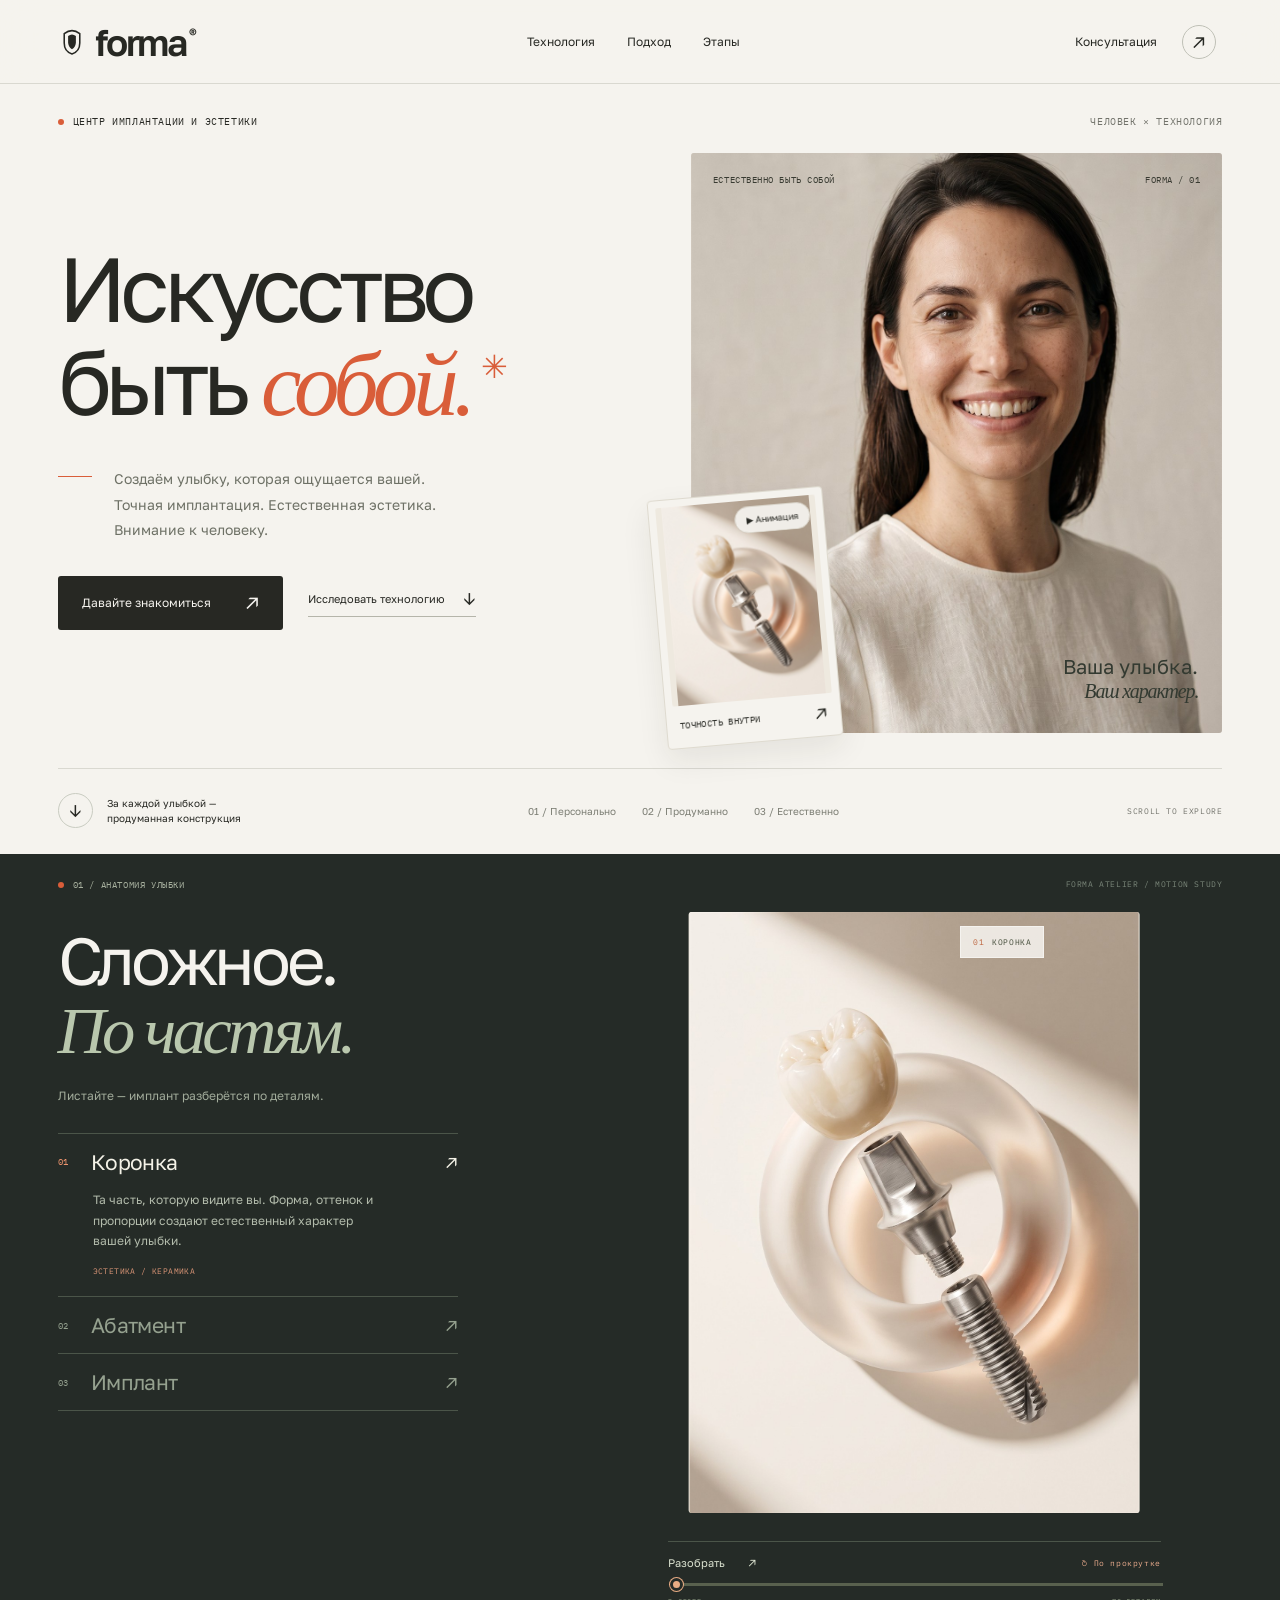
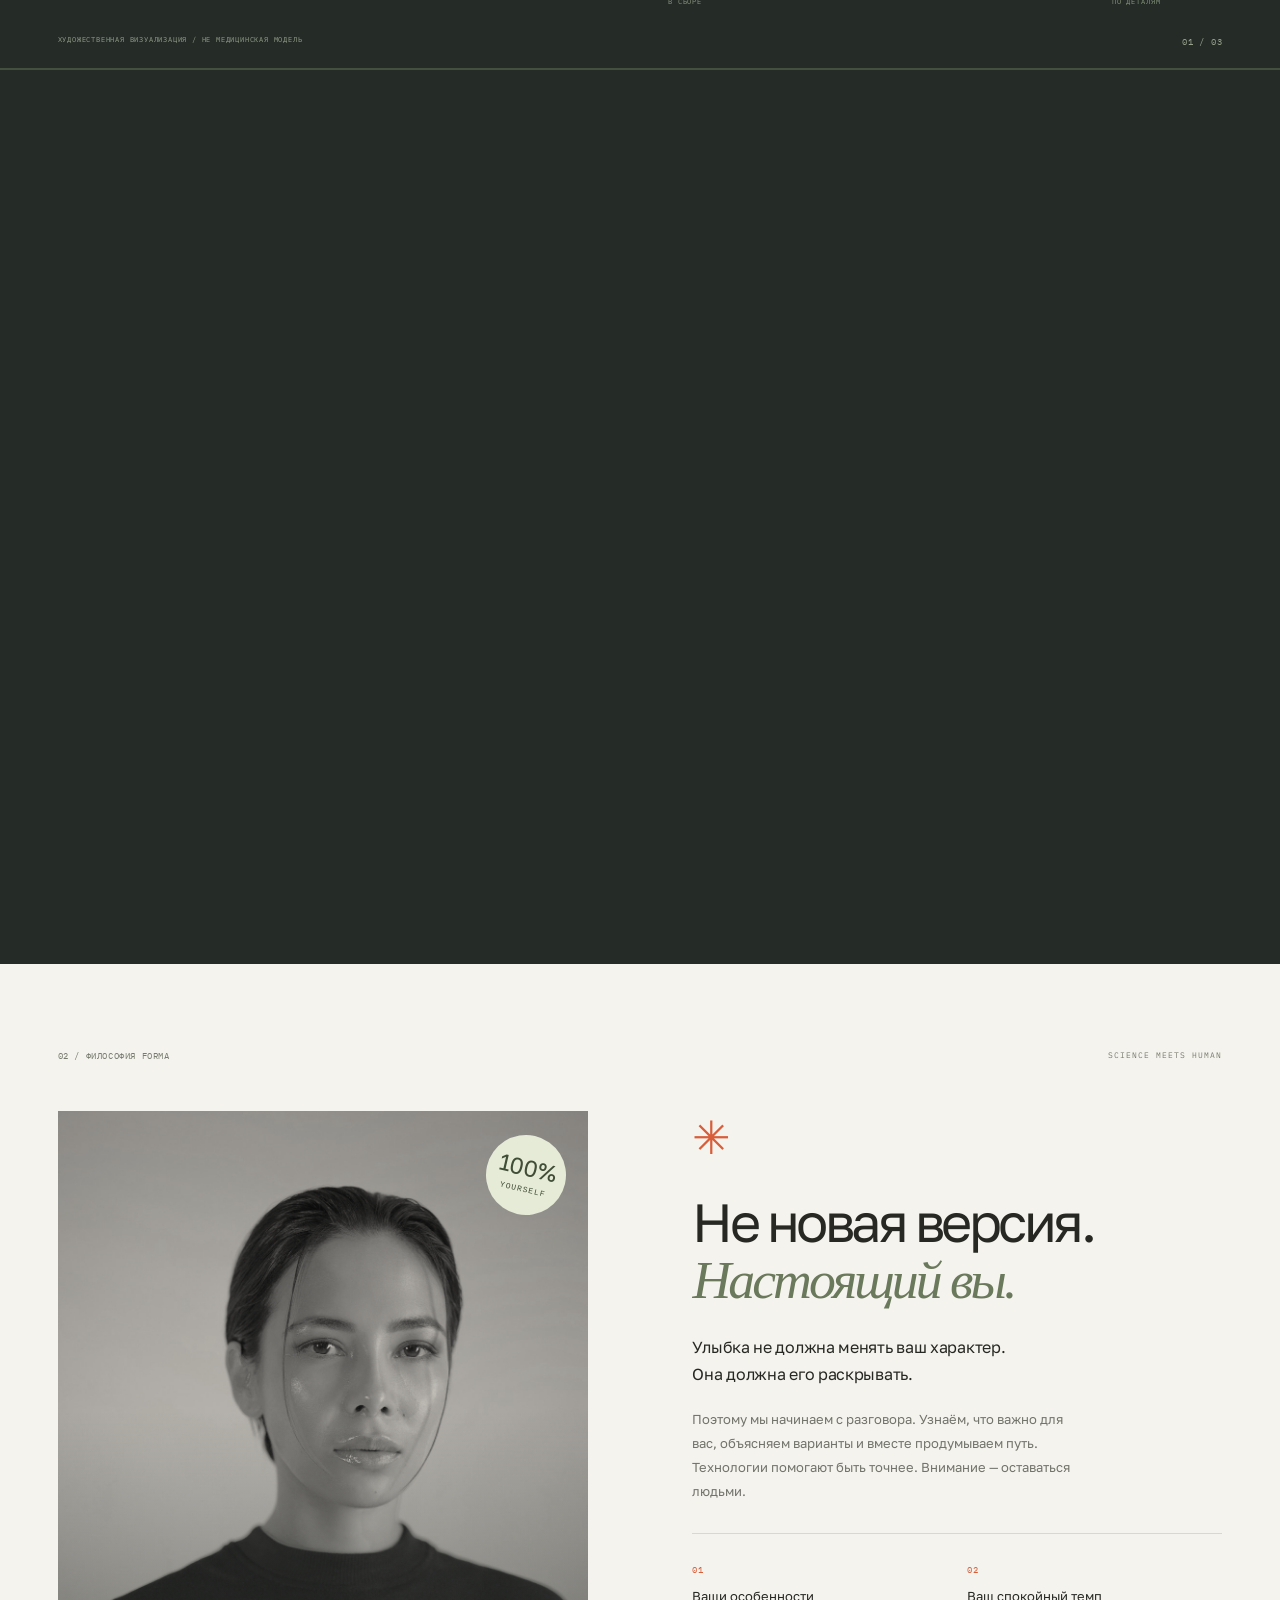
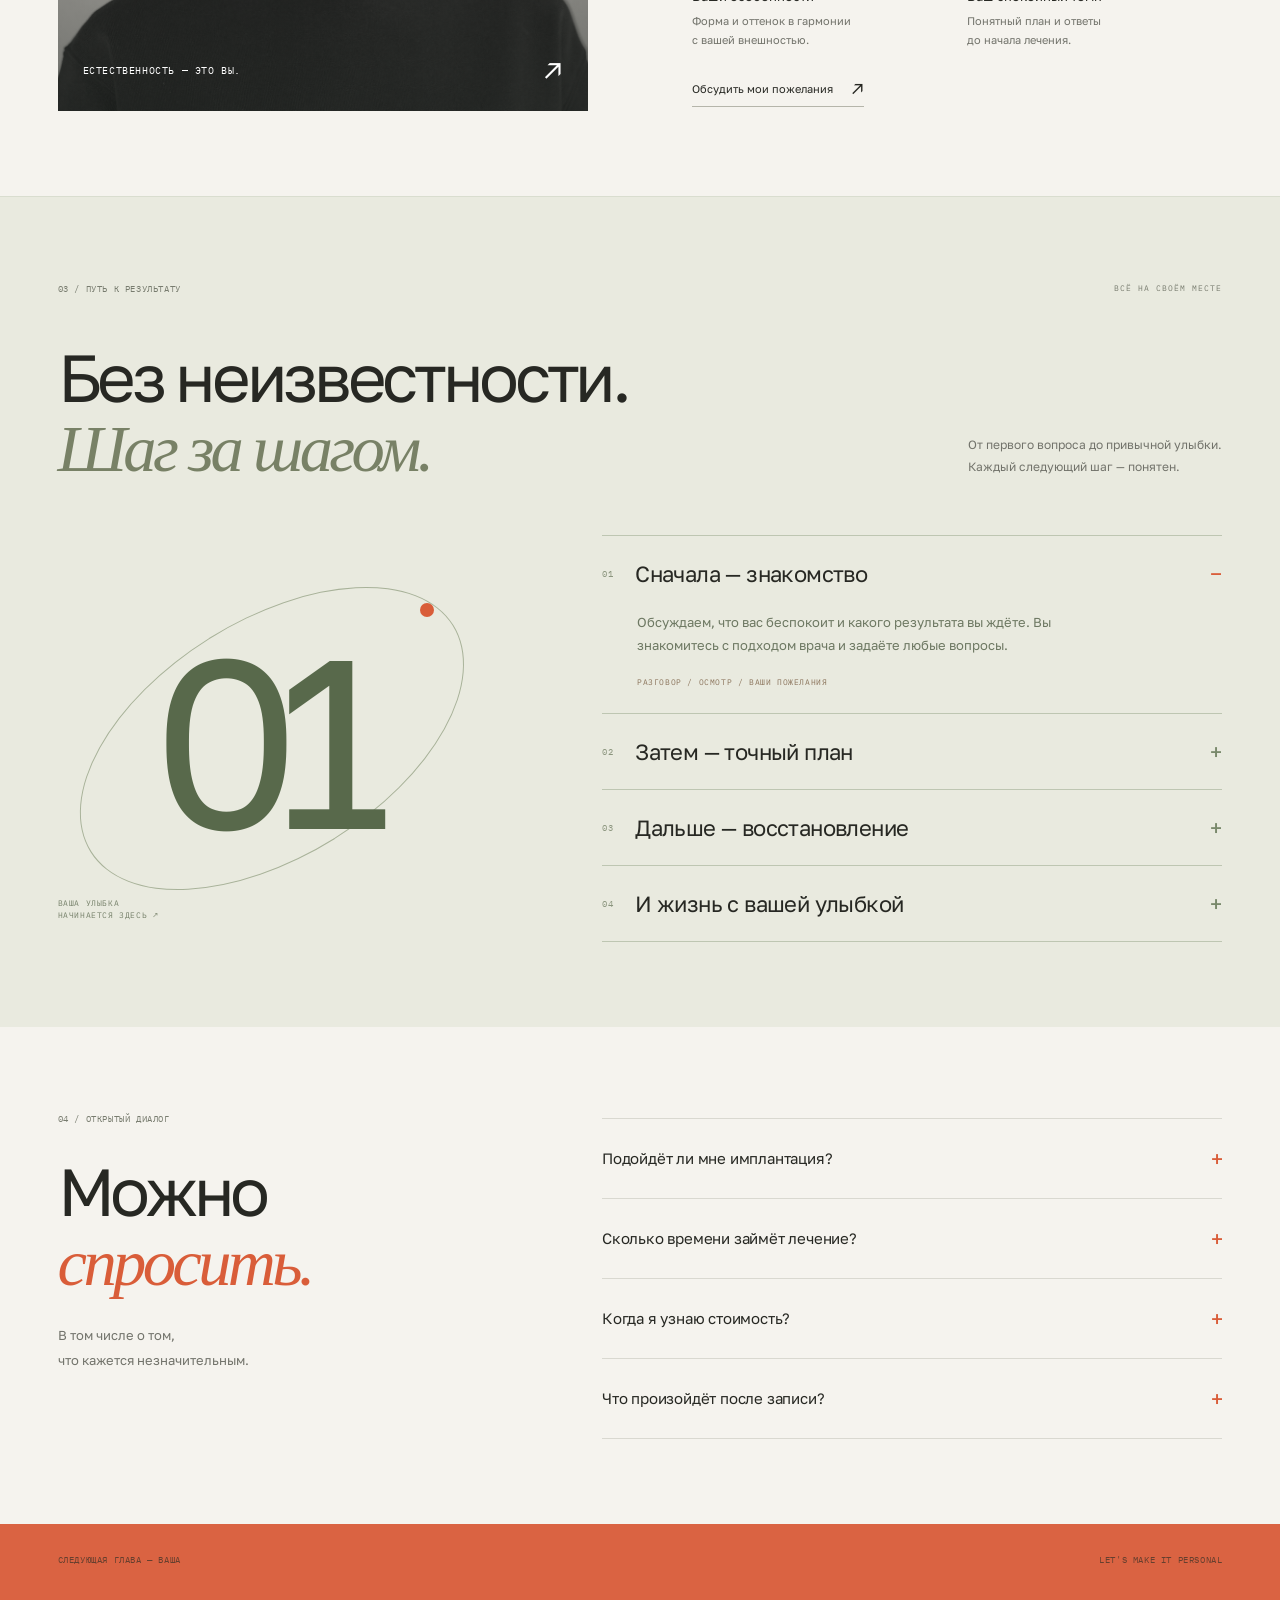
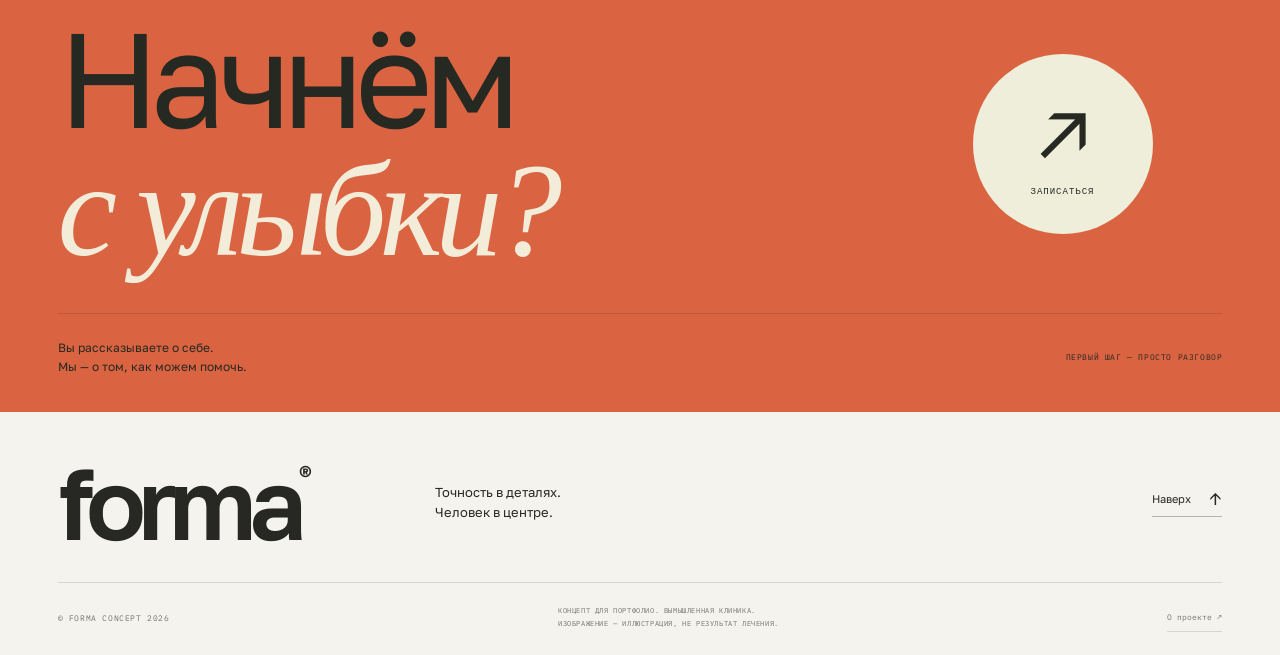
==== demo/forma/index.html @ ac1fe9f2 "Publish portfolio on GitHub Pages" ====
<!doctype html><html lang="ru"><head><meta charset="utf-8"><meta name="viewport" content="width=device-width,initial-scale=1"><meta name="theme-color" content="#f5f3ee"><meta name="description" content="FORMA — концепция центра имплантации и эстетики улыбки. Интерактивное знакомство с технологией и персональным подходом к лечению."><title>FORMA® — искусство быть собой</title><link rel="icon" href="assets/favicon.svg" type="image/svg+xml"><link rel="stylesheet" href="style.css"></head><body>
<a href="#main" class="skip-link">К содержимому</a><header class="header"><a class="logo" href="#home" aria-label="FORMA — главная"><svg viewBox="0 0 36 36" aria-hidden="true"><path d="M8 8Q18 0 28 8V20Q28 31 18 34Q8 31 8 20Z" fill="none" stroke="currentColor" stroke-width="2"/><path d="M13 11Q18 7 23 11V19Q23 25 18 28Q13 25 13 19Z" fill="currentColor"/></svg>forma<span>®</span></a><nav id="navigation" aria-label="Главная навигация"><a href="#technology">Технология</a><a href="#approach">Подход</a><a href="#journey">Этапы</a></nav><button class="nav-book" data-book>Консультация <span>↗</span></button><button id="menu-toggle" class="menu-toggle" aria-expanded="false" aria-controls="navigation" aria-label="Открыть меню"><span></span><span></span></button></header>
<main id="main"><section class="hero" id="home" aria-labelledby="hero-title"><div class="hero-top mono"><span><i class="live-dot"></i> ЦЕНТР ИМПЛАНТАЦИИ И ЭСТЕТИКИ</span><span class="edition">ЧЕЛОВЕК × ТЕХНОЛОГИЯ</span></div><div class="hero-grid"><div class="hero-copy"><h1 id="hero-title">Искусство<br>быть <em>собой.</em><span class="title-period">✳</span></h1><div class="hero-description"><span class="tiny-rule"></span><p>Создаём улыбку, которая ощущается вашей.<br>Точная имплантация. Естественная эстетика.<br>Внимание к человеку.</p></div><div class="hero-actions"><button class="button button-dark" data-book>Давайте знакомиться <span>↗</span></button><a class="text-link" href="#technology">Исследовать технологию <span>↓</span></a></div></div><div class="hero-visual"><figure class="hero-human"><img src="assets/hero-smile.jpg" alt="Девушка с естественной открытой улыбкой" width="1200" height="1600" fetchpriority="high"><figcaption class="mono"><span>ЕСТЕСТВЕННО БЫТЬ СОБОЙ</span><span>FORMA / 01</span></figcaption></figure><div class="hero-implant-card"><div class="model-view" id="hero-model" role="img" aria-label="Анимация импланта с керамической коронкой"><img class="model-fallback" src="assets/implant-editorial.jpg" alt="" aria-hidden="true"></div><button id="motion-toggle" aria-pressed="false">▶ Анимация</button><a class="implant-card-caption" href="#technology"><span class="mono">ТОЧНОСТЬ ВНУТРИ</span><span>↗</span></a></div><span class="hero-human-note">Ваша улыбка.<br><em>Ваш характер.</em></span></div></div><div class="hero-bottom"><a href="#technology" class="scroll-link"><span class="circle-arrow">↓</span><span>За каждой улыбкой —<br>продуманная конструкция</span></a><div class="hero-values"><span>01 / Персонально</span><span>02 / Продуманно</span><span>03 / Естественно</span></div><span class="mono hero-index">SCROLL TO EXPLORE</span></div></section>
<section class="lab" id="technology" aria-labelledby="lab-title"><div class="lab-sticky"><div class="lab-top mono"><span><i class="live-dot"></i> 01 / АНАТОМИЯ УЛЫБКИ</span><span>FORMA ATELIER / MOTION STUDY</span></div><div class="lab-grid"><div class="lab-copy"><h2 id="lab-title">Сложное.<br> <em>По частям.</em></h2><p class="lab-intro">Три элемента. Одна продуманная система.<br>Листайте или выберите деталь.</p><div class="part-list" aria-label="Детали импланта"><div class="part-item active"><button data-part="0" aria-expanded="true" aria-controls="detail-0"><span class="mono">01</span><span>Коронка</span><i>↗</i></button><div class="part-detail" id="detail-0"><p>Та часть, которую видите вы. Форма, оттенок и пропорции создают естественный характер вашей улыбки.</p><span class="mono material">ЭСТЕТИКА / КЕРАМИКА</span></div></div><div class="part-item"><button data-part="1" aria-expanded="false" aria-controls="detail-1"><span class="mono">02</span><span>Абатмент</span><i>↗</i></button><div class="part-detail" id="detail-1" hidden><p>Точная связь между имплантом и коронкой. Небольшая деталь, которая объединяет конструкцию в одно целое.</p><span class="mono material">СОЕДИНЕНИЕ / ИНДИВИДУАЛЬНАЯ ФОРМА</span></div></div><div class="part-item"><button data-part="2" aria-expanded="false" aria-controls="detail-2"><span class="mono">03</span><span>Имплант</span><i>↗</i></button><div class="part-detail" id="detail-2" hidden><p>Основание будущей улыбки. Опора, которую устанавливают в костную ткань. Планирование начинается с диагностики.</p><span class="mono material">ОСНОВА / ТИТАН</span></div></div></div></div><div class="lab-motion-track"><div class="lab-visual"><span class="lab-watermark" aria-hidden="true">f.</span><div class="lab-ring"></div><div class="model-view" id="lab-model" role="img" aria-label="Интерактивный разбор импланта на три детали"><img class="model-fallback" src="assets/implant-editorial.jpg" alt="" aria-hidden="true"></div><div class="model-callout mono" id="model-callout"><span class="callout-line"></span><span id="callout-number">01</span><span id="callout-name">КОРОНКА</span></div><div class="model-controls"><div class="control-heading"><button id="explode" aria-pressed="false">Разобрать <span>↗</span></button><button id="auto-mode" class="mono">↻ По прокрутке</button></div><label for="separation" class="sr-only">Степень разбора импланта</label><input id="separation" type="range" min="0" max="100" value="0"><div class="range-labels mono"><span>В СБОРЕ</span><span>ПО ДЕТАЛЯМ</span></div></div></div></div></div><div class="lab-bottom mono"><span>ХУДОЖЕСТВЕННАЯ ВИЗУАЛИЗАЦИЯ / НЕ МЕДИЦИНСКАЯ МОДЕЛЬ</span><span id="lab-progress">01 / 03</span></div><div class="lab-progress-track"><div></div></div></div></section>
<section class="approach section" id="approach"><div class="section-label mono"><span>02 / ФИЛОСОФИЯ FORMA</span><span>SCIENCE MEETS HUMAN</span></div><div class="approach-grid"><figure class="portrait"><img src="assets/portrait.jpg" alt="Портрет девушки — иллюстрация индивидуальности" width="1100" height="1375" loading="lazy"><figcaption><span class="mono">ЕСТЕСТВЕННОСТЬ — ЭТО ВЫ.</span><span>↗</span></figcaption><span class="photo-sticker" aria-hidden="true">100%<br><small>YOURSELF</small></span></figure><div class="approach-copy"><span class="flower" aria-hidden="true">✳</span><h2 data-reveal>Не новая версия.<br><em>Настоящий вы.</em></h2><p class="lead">Улыбка не должна менять ваш характер.<br>Она должна его раскрывать.</p><p class="body-copy">Поэтому мы начинаем с разговора. Узнаём, что важно для вас, объясняем варианты и вместе продумываем путь. Технологии помогают быть точнее. Внимание — оставаться людьми.</p><div class="approach-notes"><div><span class="mono">01</span><h3>Ваши особенности</h3><p>Форма и оттенок в гармонии<br>с вашей внешностью.</p></div><div><span class="mono">02</span><h3>Ваш спокойный темп</h3><p>Понятный план и ответы<br>до начала лечения.</p></div></div><button class="text-link" data-book>Обсудить мои пожелания <span>↗</span></button></div></div></section>
<section class="journey section" id="journey"><div class="section-label mono"><span>03 / ПУТЬ К РЕЗУЛЬТАТУ</span><span>ВСЁ НА СВОЁМ МЕСТЕ</span></div><div class="section-heading"><h2 data-reveal>Без неизвестности.<br><em>Шаг за шагом.</em></h2><p>От первого вопроса до привычной улыбки.<br>Каждый следующий шаг — понятен.</p></div><div class="journey-layout"><div class="journey-art" aria-hidden="true"><div class="path-orbit"></div><span class="journey-digit" id="journey-digit">01</span><span class="path-dot"></span><span class="mono path-caption">ВАША УЛЫБКА<br>НАЧИНАЕТСЯ ЗДЕСЬ ↗</span></div><div class="journey-list"><details name="journey" open><summary><span class="mono">01</span><h3>Сначала — знакомство</h3><i>−</i></summary><p>Обсуждаем, что вас беспокоит и какого результата вы ждёте. Вы знакомитесь с подходом врача и задаёте любые вопросы.</p><span class="journey-tag mono">РАЗГОВОР / ОСМОТР / ВАШИ ПОЖЕЛАНИЯ</span></details><details name="journey"><summary><span class="mono">02</span><h3>Затем — точный план</h3><i>+</i></summary><p>После диагностики врач объясняет варианты лечения. Вы заранее обсуждаете этапы, сроки и подробную стоимость.</p><span class="journey-tag mono">ДИАГНОСТИКА / ПЛАН / СМЕТА</span></details><details name="journey"><summary><span class="mono">03</span><h3>Дальше — восстановление</h3><i>+</i></summary><p>Лечение проходит по индивидуальному плану. На каждом этапе вы получаете рекомендации и знаете, что будет дальше.</p><span class="journey-tag mono">ЛЕЧЕНИЕ / КОНТРОЛЬ / ВОССТАНОВЛЕНИЕ</span></details><details name="journey"><summary><span class="mono">04</span><h3>И жизнь с вашей улыбкой</h3><i>+</i></summary><p>Обсуждаем домашний уход и контрольные визиты. Помогаем сделать заботу об улыбке понятной частью вашей жизни.</p><span class="journey-tag mono">УХОД / НАБЛЮДЕНИЕ / ПОДДЕРЖКА</span></details></div></div></section>
<section class="faq section" id="questions"><div><p class="section-label mono">04 / ОТКРЫТЫЙ ДИАЛОГ</p><h2 data-reveal>Можно<br> <em>спросить.</em></h2><p class="body-copy">В том числе о том,<br>что кажется незначительным.</p></div><div class="faq-list"><details><summary>Подойдёт ли мне имплантация?<span>+</span></summary><p>Это можно определить после консультации и диагностики. Врач оценит вашу ситуацию и обсудит доступные варианты восстановления.</p></details><details><summary>Сколько времени займёт лечение?<span>+</span></summary><p>Единого срока нет: он зависит от состояния тканей и объёма лечения. Индивидуальные сроки обсуждают на этапе планирования.</p></details><details><summary>Когда я узнаю стоимость?<span>+</span></summary><p>После диагностики и выбора плана. До начала лечения вы обсуждаете состав работ и их стоимость.</p></details><details><summary>Что произойдёт после записи?<span>+</span></summary><p>В реальном проекте администратор свяжется с вами для согласования визита. Сейчас это сайт для портфолио: форма показывает сценарий и не отправляет данные.</p></details></div></section>
<section class="contact" id="contact"><div class="contact-top mono"><span>СЛЕДУЮЩАЯ ГЛАВА — ВАША</span><span>LET'S MAKE IT PERSONAL</span></div><div class="contact-main"><h2 data-reveal>Начнём<br><em>с улыбки?</em></h2><button class="contact-orb" data-magnetic data-book aria-label="Записаться на консультацию"><span>↗</span><small>ЗАПИСАТЬСЯ</small></button></div><div class="contact-bottom"><p>Вы рассказываете о себе.<br>Мы — о том, как можем помочь.</p><span class="mono">ПЕРВЫЙ ШАГ — ПРОСТО РАЗГОВОР</span></div></section></main>
<footer><div class="footer-top"><a href="#home" class="footer-logo">forma<span>®</span></a><p>Точность в деталях.<br>Человек в центре.</p><a href="#home" class="text-link">Наверх <span>↑</span></a></div><div class="footer-bottom mono"><span>© FORMA CONCEPT 2026</span><p>КОНЦЕПТ ДЛЯ ПОРТФОЛИО. ВЫМЫШЛЕННАЯ КЛИНИКА.<br>ИЗОБРАЖЕНИЕ — ИЛЛЮСТРАЦИЯ, НЕ РЕЗУЛЬТАТ ЛЕЧЕНИЯ.</p><button id="about-project">О проекте ↗</button></div></footer>
<dialog id="booking" aria-labelledby="booking-title"><button class="close" aria-label="Закрыть">×</button><div class="booking-decoration" aria-hidden="true">f.</div><p class="mono dialog-kicker">НАЧАЛО ВАШЕЙ ИСТОРИИ</p><h2 id="booking-title">Давайте<br><em>знакомиться.</em></h2><p class="dialog-note">Демонстрационная запись. Данные не отправляются и не сохраняются.</p><form id="booking-form"><label>Ваше имя<input name="name" autocomplete="given-name" placeholder="Как к вам обращаться?" required maxlength="60"></label><label>Телефон<input name="phone" type="tel" autocomplete="tel" placeholder="+7 (999) 123-45-67" required maxlength="24"></label><p class="field-error" id="phone-error" hidden>Укажите телефон: от 10 до 15 цифр.</p><button class="button button-dark" type="submit">Попробовать запись <span>↗</span></button></form><div id="form-success" role="status" hidden><span class="success-check">✓</span><h3>Первый шаг сделан.</h3><p>Так выглядит подтверждение записи. Это демо — заявка не отправлена.</p><button class="button button-dark" id="done">Вернуться на сайт <span>↗</span></button></div></dialog>
<dialog id="project-dialog" aria-labelledby="project-title"><button class="close" aria-label="Закрыть информацию о проекте">×</button><p class="mono dialog-kicker">DESIGN & DEVELOPMENT / 2026</p><h2 id="project-title">FORMA<br><em>Concept.</em></h2><p>Авторский концепт сайта центра имплантации. Типографика, предметная визуализация и интерактивная история о технологии.</p><p>Клиника вымышленная. Форма не подключена к CRM. Визуализация схематична и не предназначена для медицинского применения.</p><p class="project-credit">Портрет на первом экране, визуализация и анимация: Higgsfield.<br>Фотография в разделе «Подход»: Unsplash.<br>Анимационные референсы: 21st.dev.</p></dialog><script src="app.js"></script></body></html>
---- demo/forma/style.css ----
@import url('https://fonts.googleapis.com/css2?family=Golos+Text:wght@400;500;600;700&family=IBM+Plex+Mono:wght@400;500&display=swap');
:root{--paper:#f5f3ee;--ink:#272823;--muted:#72736b;--accent:#d95d39;--line:#d9d8d0;--dark:#252b27;--serif:Georgia,'Times New Roman',serif;--gutter:clamp(24px,4.5vw,80px)}*{box-sizing:border-box}html{scroll-behavior:smooth;scroll-padding-top:84px}body{margin:0;background:var(--paper);color:var(--ink);font-family:'Golos Text',Arial,sans-serif;-webkit-font-smoothing:antialiased}button,input{font:inherit}button,a{-webkit-tap-highlight-color:transparent;touch-action:manipulation}button{cursor:pointer;color:inherit;border:0}a{color:inherit;text-decoration:none}button:focus-visible,a:focus-visible,input:focus-visible,summary:focus-visible{outline:2px solid var(--accent);outline-offset:5px}::selection{background:var(--accent);color:#fff}.mono{font-family:'IBM Plex Mono',monospace;font-size:10px;line-height:1.5;letter-spacing:.6px;font-weight:400}em{font-family:var(--serif);font-weight:400;letter-spacing:-.055em}h1,h2,h3,p,figure{margin:0}h1,h2,h3{font-weight:400}h2{font-size:clamp(44px,5.2vw,78px);letter-spacing:-.065em;line-height:1.03}.sr-only,.skip-link:not(:focus){position:absolute;width:1px;height:1px;overflow:hidden;clip-path:inset(50%)}.skip-link:focus{position:fixed;top:10px;left:10px;background:#fff;z-index:100;padding:12px}.header{height:84px;display:flex;align-items:center;justify-content:space-between;gap:26px;padding:0 var(--gutter);border-bottom:1px solid var(--line);position:sticky;top:0;z-index:20;background:#f5f3eef2;backdrop-filter:blur(20px)}.logo{font-size:37px;font-weight:600;letter-spacing:-2.5px;display:flex;align-items:center;gap:9px}.logo svg{width:28px;height:33px}.logo>span{font-size:12px;letter-spacing:0;align-self:flex-start;margin-top:5px;margin-left:-5px}.header nav{display:flex;gap:32px;font-size:12px}.header nav a:hover{color:var(--accent)}.nav-book{display:flex;align-items:center;gap:25px;background:none;font-size:12px}.nav-book>span{display:grid;place-items:center;border:1px solid #bfc0b6;border-radius:50%;width:34px;height:34px;font-size:18px;transition:background .25s}.nav-book:hover>span{background:var(--accent);border-color:var(--accent);color:#fff}.menu-toggle{display:none}.hero{padding:0 var(--gutter);position:relative;overflow:hidden}.hero-top{display:flex;justify-content:space-between;padding-top:30px;align-items:center}.hero-top>span:first-child,.lab-top>span:first-child,.model-caption>span:first-child{display:flex;align-items:center;gap:9px}.live-dot{display:inline-block;width:6px;height:6px;background:var(--accent);border-radius:50%;flex:none}.edition{color:var(--muted)}.hero-grid{display:grid;grid-template-columns:1.06fr 1fr;min-height:570px;align-items:center;position:relative}.hero-copy{padding:30px 0 55px;z-index:2}h1{font-size:clamp(62px,7.1vw,112px);line-height:1.02;letter-spacing:-.072em;position:relative;white-space:nowrap}h1 em{color:var(--accent)}.title-period{display:inline-block;font-size:32px;vertical-align:top;margin:15px 0 0 10px;color:var(--accent);animation:asterisk-turn 35s linear infinite}.hero-description{display:flex;gap:22px;margin-top:35px}.tiny-rule{width:34px;height:1px;background:var(--accent);margin-top:10px;flex:none}.hero-description p{font-size:14px;line-height:1.8;color:#6e7166}.hero-actions{display:flex;align-items:center;gap:25px;margin-top:34px}.button{display:inline-flex;align-items:center;justify-content:space-between;gap:34px;padding:19px 24px;font-size:12px;border-radius:3px;transition:background .2s,transform .2s}.button span{font-size:19px;line-height:16px}.button-dark{background:var(--ink);color:var(--paper)}.button:hover{transform:translateY(-2px);background:var(--accent);color:white}.text-link{background:none;padding:0 0 7px;border-bottom:1px solid #b5b5aa;display:inline-flex;align-items:center;gap:18px;font-size:11px}.text-link span{font-size:17px}.hero-visual{height:570px;position:relative;min-width:0}.hero-visual:before{content:'';position:absolute;inset:55px 20px;background:radial-gradient(ellipse,#dedfd2b0,transparent 68%)}.model-view{position:absolute;inset:0;z-index:2;cursor:grab;touch-action:pan-y}.model-view:active{cursor:grabbing}.model-view canvas{display:block;width:100%;height:100%}.model-fallback{position:absolute;width:100%;height:100%;object-fit:contain}.model-view.ready .model-fallback{visibility:hidden}.orbit{position:absolute;left:8%;top:15%;width:82%;height:70%;border:1px solid #c7cbbe;border-radius:50%;transform:rotate(-28deg)}.orbit-a{height:76%;top:12%;width:75%;left:13%}.orbit-b{width:110%;left:-4%;height:45%;top:29%;transform:rotate(-35deg);border-style:dashed;border-color:#d0d1c6}.visual-cross{position:absolute;font-size:20px;color:#a5aa9a}.cross-top{left:8%;top:19%}.cross-bottom{right:2%;bottom:21%}.vertical-type{position:absolute;right:-12px;top:30%;writing-mode:vertical-rl;color:#868a7e;font-size:8px;letter-spacing:1.6px}.model-caption{position:absolute;bottom:15px;left:10%;right:0;display:flex;justify-content:space-between;font-size:8px;color:#777e6e}.hero-badge{position:absolute;right:-10px;bottom:100px;display:flex;gap:14px;align-items:center;z-index:3;background:#f7f6efdf;backdrop-filter:blur(10px);padding:14px 20px;border:1px solid #fff;box-shadow:0 10px 35px #303a2410}.hero-badge>span:last-child{font-size:11px;line-height:1.7;color:var(--muted)}.hero-badge strong{font-weight:500;color:var(--ink)}.badge-symbol{font-size:27px;color:var(--accent)}.hero-bottom{display:flex;justify-content:space-between;align-items:center;gap:25px;border-top:1px solid var(--line);padding:24px 0 26px}.scroll-link{display:flex;gap:14px;align-items:center;font-size:10px;line-height:1.5}.circle-arrow{display:grid;place-items:center;width:35px;height:35px;border:1px solid #c9ccc1;border-radius:50%;font-size:17px}.hero-values{display:flex;gap:26px;font-size:10px;color:#7c7e74}.hero-index{font-size:8px;color:var(--muted)}
.lab{height:190vh;min-height:1250px;background:var(--dark);color:var(--paper);position:relative;scroll-margin-top:0}.lab-sticky{position:sticky;top:84px;height:calc(100svh - 84px);min-height:610px;max-height:950px;padding:24px var(--gutter) 22px;overflow:hidden;display:flex;flex-direction:column}.lab-top{display:flex;justify-content:space-between;color:#a7b09e;font-size:9px}.lab-top>span:last-child{font-size:8px;color:#7b877a}.lab-grid{display:grid;grid-template-columns:.85fr 1.15fr;gap:8%;flex:1;min-height:0}.lab-copy{padding-top:34px}.lab-copy h2{font-size:clamp(46px,5.2vw,76px)}.lab-copy h2 em{color:#b9c7ad}.lab-intro{color:#a2ac9b;font-size:12px;line-height:1.8;margin-top:19px}.part-list{margin-top:27px;max-width:400px}.part-item{border-top:1px solid #4b5549}.part-item:last-child{border-bottom:1px solid #4b5549}.part-item button{display:flex;gap:22px;align-items:center;background:none;color:#95a18f;padding:15px 0;width:100%;text-align:left}.part-item button>.mono{font-size:9px}.part-item button>span:nth-child(2){font-size:21px;letter-spacing:-.6px}.part-item button>i{font-style:normal;margin-left:auto;font-size:17px}.part-item.active button{color:#f4f2e7}.part-item.active button>.mono{color:#ee956f}.part-detail{padding:0 18px 19px 35px}.part-detail p{font-size:12px;line-height:1.7;color:#b3bcac;max-width:300px}.material{display:block;color:#dd9778;font-size:8px;margin-top:14px;letter-spacing:.4px}.lab-visual{position:relative;min-width:0}.lab-watermark{font-family:var(--serif);font-size:500px;line-height:1;position:absolute;top:1%;left:10%;font-style:italic;color:#ffffff04;pointer-events:none}.lab-ring{position:absolute;left:13%;right:13%;top:6%;bottom:15%;border:1px solid #7c8b7430;border-radius:50%;transform:rotate(-25deg)}.lab-ring:after{content:'';position:absolute;inset:25px -60px;border:1px dashed #7c8b7425;border-radius:50%;transform:rotate(40deg)}.lab-visual .model-view{bottom:93px;top:0}.model-callout{position:absolute;right:0;top:23%;display:flex;gap:10px;font-size:9px;z-index:4;align-items:center;pointer-events:none;color:#d7dfcd;transition:top .5s}.callout-line{width:45px;height:1px;background:#98a08c;position:relative}.callout-line:before{content:'';position:absolute;left:0;top:-2px;width:5px;height:5px;border-radius:50%;background:#e39770}#callout-number{color:#e39770}.model-controls{position:absolute;bottom:10px;left:18%;right:12%;z-index:5;border-top:1px solid #4b5549;padding-top:14px}.control-heading{display:flex;align-items:center;justify-content:space-between;margin-bottom:14px;gap:16px}.control-heading button{background:none;color:#dbe2d0;padding:0;font-size:11px}.control-heading button>span{margin-left:20px}.control-heading #auto-mode{font-size:8px;color:#9da993}#auto-mode.active{color:#efaf8f}input[type=range]{width:100%;height:3px;appearance:none;background:#59614e;accent-color:#e9ac84;cursor:ew-resize;display:block}input[type=range]::-webkit-slider-thumb{appearance:none;background:#e9ac84;width:13px;height:13px;border:3px solid #252b27;border-radius:50%;box-shadow:0 0 0 1px #e9ac84}input[type=range]::-moz-range-thumb{background:#e9ac84;width:10px;height:10px;border:0;border-radius:50%}.range-labels{display:flex;justify-content:space-between;color:#8c9982;font-size:7px;letter-spacing:.9px;margin-top:11px}.lab-bottom{display:flex;justify-content:space-between;margin-top:17px;font-size:7px;letter-spacing:.8px;color:#97a18d}.lab-bottom>span:last-child{font-size:9px}.lab-progress-track{height:2px;position:absolute;bottom:0;left:0;right:0;background:#444f40}.lab-progress-track>div{height:100%;width:0;background:#db956f}
.section{padding:85px var(--gutter)}.section-label{display:flex;justify-content:space-between;color:#787c6f;margin-bottom:48px;font-size:9px}.section-label>span:last-child{font-size:8px;letter-spacing:1px}.approach-grid{display:grid;grid-template-columns:1fr 1fr;gap:9%;align-items:center}.portrait{position:relative;background:#dad4c9;height:600px;overflow:hidden}.portrait>img{width:100%;height:100%;object-fit:cover;object-position:50% 35%;filter:saturate(.6);transition:transform 1s}.portrait:hover>img{transform:scale(1.035)}.portrait:after{content:'';position:absolute;inset:50% 0 0;background:linear-gradient(transparent,#252b2770);pointer-events:none}.portrait figcaption{position:absolute;bottom:25px;left:25px;right:25px;z-index:2;color:white;display:flex;align-items:center;justify-content:space-between}.portrait figcaption>span:last-child{font-size:26px}.photo-sticker{position:absolute;right:22px;top:24px;background:#e6ebd7;color:#404d37;width:80px;height:80px;border-radius:50%;display:flex;flex-direction:column;align-items:center;justify-content:center;font-size:23px;transform:rotate(13deg);line-height:1.1}.photo-sticker small{font-family:monospace;font-size:8px;letter-spacing:1px;margin-top:6px}.flower{color:var(--accent);font-size:46px;line-height:1;display:block;margin-bottom:34px}.approach-copy h2{font-size:clamp(40px,4.2vw,66px)}.approach-copy h2 em{color:#6a785b}.lead{font-size:16px;line-height:1.65;margin-top:26px;letter-spacing:-.3px}.body-copy{font-size:13px;line-height:1.85;color:var(--muted)}.approach-copy>.body-copy{margin-top:20px;max-width:390px}.approach-notes{display:grid;grid-template-columns:1fr 1fr;gap:20px;border-top:1px solid var(--line);margin-top:30px;padding-top:23px}.approach-notes .mono{font-size:9px;color:var(--accent)}.approach-notes h3{font-size:13px;margin:11px 0 8px}.approach-notes p{font-size:11px;color:var(--muted);line-height:1.7}.approach-copy>.text-link{margin-top:28px}.journey{background:#e9eadf;border-top:1px solid #d9ddcf}.section-heading{display:flex;justify-content:space-between;align-items:end;gap:40px;margin-bottom:52px}.section-heading h2 em{color:#788166}.section-heading>p{font-size:12px;line-height:1.8;color:var(--muted);padding-bottom:6px}.journey-layout{display:grid;grid-template-columns:1fr 1.45fr;gap:10%;align-items:center}.journey-art{position:relative;height:365px;display:flex;align-items:center;justify-content:center}.journey-digit{font-size:240px;letter-spacing:-25px;color:#58694b;line-height:1;position:relative;z-index:2;padding-right:25px}.path-orbit{position:absolute;width:100%;height:65%;border:1px solid #a8b299;border-radius:50%;transform:rotate(-32deg)}.path-dot{position:absolute;width:14px;height:14px;background:var(--accent);border-radius:50%;top:13%;right:12%}.path-caption{position:absolute;bottom:0;left:0;font-size:8px;color:#758069}.journey-list details{border-top:1px solid #bec6b2}.journey-list details:last-child{border-bottom:1px solid #bec6b2}summary{list-style:none;cursor:pointer}summary::-webkit-details-marker{display:none}.journey-list summary{display:flex;align-items:center;gap:22px;padding:24px 0}.journey-list summary>.mono{font-size:9px;color:#8b957e}.journey-list summary h3{font-size:22px;letter-spacing:-.6px}.journey-list summary i{font-style:normal;margin-left:auto;font-size:22px;color:#79896b}.journey-list details[open] summary i{color:var(--accent)}.journey-list details>p{padding-left:35px;font-size:13px;line-height:1.8;color:#6d7862;max-width:490px;margin-bottom:18px}.journey-tag{display:block;padding-left:35px;font-size:8px;color:#8a735a;margin-bottom:25px}.faq{display:grid;grid-template-columns:1fr 1.45fr;gap:10%}.faq .section-label{margin-bottom:32px}.faq h2 em{color:var(--accent)}.faq .body-copy{margin-top:26px}.faq-list{padding-top:6px}.faq-list details{border-bottom:1px solid var(--line)}.faq-list details:first-child{border-top:1px solid var(--line)}.faq-list summary{display:flex;align-items:center;justify-content:space-between;gap:30px;padding:26px 0;font-size:15px;letter-spacing:-.2px}.faq-list summary span{font-size:22px;color:var(--accent)}.faq-list details[open] summary span{transform:rotate(45deg)}.faq-list details p{font-size:13px;line-height:1.8;color:var(--muted);padding-bottom:24px;max-width:90%}
.contact{background:#da6342;padding:29px var(--gutter) 36px;color:#252921;position:relative;overflow:hidden}.contact-top{display:flex;justify-content:space-between;font-size:9px;color:#663f2e}.contact-main{display:flex;align-items:center;justify-content:space-between;padding:48px 0 40px;gap:40px}.contact h2{font-size:clamp(80px,10.5vw,160px);line-height:.94;letter-spacing:-.07em}.contact h2 em{color:#f3ecd8}.contact-orb{width:180px;height:180px;border-radius:50%;background:#eeeeda;display:flex;align-items:center;justify-content:center;flex-direction:column;margin-right:6%;transition:transform .3s,background .3s;flex-shrink:0;position:relative}.contact-orb>span{font-size:75px;line-height:1.15}.contact-orb small{font-family:monospace;font-size:9px;letter-spacing:1px;margin-top:10px}.contact-orb:hover{background:#fff9e9}.contact-bottom{border-top:1px solid #944f3470;padding-top:24px;display:flex;justify-content:space-between;align-items:center}.contact-bottom p{font-size:12px;line-height:1.6}.contact-bottom>.mono{font-size:8px}footer{padding:40px var(--gutter) 23px;background:var(--paper)}.footer-top{display:flex;justify-content:space-between;align-items:center;gap:30px;padding-bottom:30px}.footer-logo{font-size:100px;font-weight:600;letter-spacing:-8px;line-height:1}.footer-logo>span{font-size:20px;vertical-align:top;display:inline-block;letter-spacing:0;margin-top:10px}.footer-top p{font-size:13px;line-height:1.6;margin-right:auto;margin-left:8%}.footer-bottom{border-top:1px solid var(--line);padding-top:20px;display:flex;justify-content:space-between;align-items:center;gap:25px;font-size:8px;color:var(--muted)}.footer-bottom p{font-size:7px;line-height:1.8}.footer-bottom button{background:none;font:inherit;color:inherit;padding:8px 0;border-bottom:1px solid var(--line)}dialog{width:min(520px,calc(100% - 32px));max-height:90svh;background:var(--paper);color:var(--ink);border:0;border-radius:4px;padding:40px;overflow:auto}dialog::backdrop{background:#141b17b3;backdrop-filter:blur(8px)}.close{position:absolute;right:18px;top:10px;background:none;font-size:30px;z-index:2}.dialog-kicker{color:var(--muted);font-size:8px;position:relative}dialog h2{font-size:54px;margin-top:26px;position:relative}dialog h2 em{color:var(--accent)}.dialog-note,dialog>p:not(.dialog-kicker){font-size:12px;line-height:1.8;color:var(--muted);margin-top:19px;position:relative}.booking-decoration{position:absolute;right:27px;top:20px;font-family:var(--serif);font-size:190px;font-style:italic;color:#e1e3d4;line-height:1}form{margin-top:26px;position:relative}form label{display:block;font-size:10px;color:#6f7566;margin:19px 0}form input{display:block;width:100%;margin-top:8px;background:transparent;border:0;border-bottom:1px solid #bdc4b3;border-radius:0;padding:11px 0;font-size:15px;color:var(--ink);outline-offset:2px}form .button{width:100%;margin-top:10px}.field-error{font-size:11px;color:#b73925;margin-top:-5px}#form-success{position:relative;padding-top:28px}.success-check{display:grid;place-items:center;background:#e1e7d7;border-radius:50%;height:42px;width:42px;font-size:20px;color:#586b46}#form-success h3{font-size:25px;margin:17px 0 10px}#form-success p{font-size:12px;line-height:1.8;color:var(--muted)}#form-success .button{margin-top:24px}.modal-open{overflow:hidden}.project-credit{font-size:10px!important}[hidden]{display:none!important}@keyframes asterisk-turn{to{transform:rotate(360deg)}}.reveal-ready{opacity:.15;transform:translateY(24px);filter:blur(3px);transition:opacity .8s,transform .8s cubic-bezier(.22,1,.36,1),filter .8s}.reveal-ready.in-view{opacity:1;transform:none;filter:none}
@media(min-width:1550px){.hero-grid,.hero-visual{min-height:670px;height:670px}.lab-grid{gap:12%}.lab-copy{padding-top:55px}.part-list{margin-top:40px}.portrait{height:700px}}
@media(max-width:1100px){.hero-grid{grid-template-columns:1.12fr 1fr;min-height:530px}.hero-visual{height:530px}.hero-actions{gap:17px}.hero-actions .text-link{font-size:10px;gap:10px}.button{padding:17px 20px;gap:20px}.hero-description{gap:14px}.hero-description p{font-size:12px}.hero-badge{right:-10px;padding:11px 13px;bottom:90px}.hero-values{gap:15px;font-size:9px}.hero-index{display:none}.lab-grid{gap:5%}.lab-copy{padding-top:25px}.part-list{margin-top:22px}.lab-intro{font-size:11px}.part-detail p{font-size:11px}.part-item button{padding:13px 0}.part-item button>span:nth-child(2){font-size:19px}.lab-watermark{font-size:420px}.model-callout{font-size:8px;gap:7px}.callout-line{width:25px}.portrait{height:540px}.approach-grid{gap:7%}.approach-copy>.body-copy{font-size:12px}.approach-copy h2{font-size:43px}.flower{margin-bottom:25px}.lead{font-size:14px}.approach-notes{margin-top:23px;gap:12px}.approach-notes h3{font-size:12px}.approach-notes p{font-size:10px}.journey-list summary h3{font-size:20px}.journey-digit{font-size:200px}.journey-art{height:320px}.contact-orb{width:155px;height:155px}}
@media(max-width:760px){:root{--gutter:23px}html{scroll-padding-top:70px}.header{height:70px;gap:18px}.logo{font-size:31px;gap:6px}.logo svg{width:23px}.logo>span{font-size:10px}.header nav{display:none;position:absolute;top:69px;left:0;right:0;padding:25px var(--gutter);background:var(--paper);border-bottom:1px solid var(--line);flex-direction:column;gap:22px;font-size:18px}.header nav.open{display:flex}.nav-book{margin-left:auto;font-size:10px;gap:12px}.nav-book>span{width:28px;height:28px;font-size:16px}.menu-toggle{width:24px;height:30px;display:flex;background:none;padding:6px 0;flex-direction:column;justify-content:space-around}.menu-toggle span{height:1px;width:22px;background:var(--ink);transition:transform .2s}.menu-toggle[aria-expanded=true] span:first-child{transform:translateY(4.5px) rotate(45deg)}.menu-toggle[aria-expanded=true] span:last-child{transform:translateY(-4.5px) rotate(-45deg)}.hero-top{padding-top:23px;font-size:8px;letter-spacing:.3px}.edition{display:none}.hero-grid{grid-template-columns:1fr;min-height:0}.hero-copy{padding:35px 0 0}h1{font-size:clamp(58px,10.8vw,83px);letter-spacing:-.065em}.title-period{font-size:23px;margin-top:10px;margin-left:8px}.hero-description{margin-top:23px;gap:15px}.hero-description p{font-size:12px;line-height:1.75}.tiny-rule{width:24px}.hero-actions{margin-top:25px;gap:19px}.hero-actions .button{font-size:11px;padding:16px 18px;gap:22px}.hero-actions .text-link{font-size:10px;max-width:140px;gap:10px}.hero-visual{height:410px;margin-top:10px;width:100%;max-width:520px;justify-self:center}.orbit-a{top:6%;height:78%;left:16%;width:69%}.orbit-b{top:26%;height:39%;width:92%;left:3%}.hero-badge{right:0;bottom:60px;padding:10px 13px}.hero-badge>span:last-child{font-size:10px}.badge-symbol{font-size:21px}.model-caption{left:0;font-size:7px;bottom:9px}.vertical-type{right:0;font-size:7px;top:25%}.cross-bottom{bottom:31%}.hero-bottom{padding:20px 0;gap:16px}.scroll-link{font-size:9px;gap:10px}.hero-values{gap:7px;flex-direction:column;font-size:8px}.hero-values>span:last-child{display:none}.lab{height:auto;min-height:0}.lab-sticky{position:relative;top:0;height:auto;min-height:0;max-height:none;padding:25px var(--gutter) 22px}.lab-top{font-size:8px}.lab-top>span:last-child{display:none}.lab-grid{grid-template-columns:1fr;gap:10px}.lab-copy{padding-top:28px}.lab-copy h2{font-size:52px}.lab-copy h2 br{display:none}.lab-copy h2 em{margin-left:8px}.lab-intro{margin-top:17px;font-size:12px}.part-list{margin-top:25px;max-width:none}.part-item button{padding:14px 0}.part-item button>span:nth-child(2){font-size:20px}.part-detail{padding:0 10px 20px 35px}.part-detail p{max-width:100%;font-size:12px}.material{font-size:8px}.lab-visual{height:490px}.lab-visual .model-view{bottom:94px}.lab-watermark{font-size:400px;top:0;left:20%}.lab-ring{top:6%;bottom:26%;left:19%;right:19%}.model-callout{right:0;top:25%;font-size:8px}.model-controls{left:6%;right:6%;bottom:5px}.lab-bottom{font-size:6px;gap:20px;line-height:1.7;margin-top:22px}.lab-bottom>span:first-child{max-width:230px}.lab-progress-track{display:none}.section{padding:52px var(--gutter)}.section-label{font-size:8px;margin-bottom:28px}.section-label>span:last-child{display:none}.approach-grid{grid-template-columns:1fr;gap:36px}.portrait{height:440px}.photo-sticker{height:68px;width:68px;font-size:20px}.portrait figcaption{left:18px;right:18px;bottom:18px}.portrait figcaption .mono{font-size:8px}.flower{font-size:38px;margin-bottom:23px}.approach-copy h2{font-size:49px}.lead{font-size:15px;margin-top:24px}.approach-copy>.body-copy{font-size:13px;max-width:none}.approach-notes{gap:20px;margin-top:26px;padding-top:24px}.approach-notes h3{font-size:13px}.approach-notes p{font-size:11px}.approach-copy>.text-link{margin-top:26px;font-size:12px}.section-heading{display:block;margin-bottom:28px}.section-heading h2{font-size:48px}.section-heading>p{margin-top:22px;font-size:12px}.journey-layout{grid-template-columns:1fr;gap:28px}.journey-art{height:200px;width:260px;margin:0 auto 20px}.journey-digit{font-size:175px;letter-spacing:-18px}.path-caption{font-size:7px;left:-22px;bottom:-7px}.path-dot{top:6%;right:12%;width:10px;height:10px}.journey-list summary{padding:20px 0;gap:15px}.journey-list summary h3{font-size:19px}.journey-list details>p{font-size:12px;padding-left:28px}.journey-tag{font-size:7px;padding-left:28px}.faq{grid-template-columns:1fr;gap:30px}.faq .section-label{margin-bottom:24px}.faq h2{font-size:52px}.faq h2 br{display:none}.faq h2 em{margin-left:10px}.faq .body-copy{margin-top:20px;font-size:12px}.faq-list{padding:0}.faq-list summary{font-size:13px;padding:23px 0;gap:15px}.faq-list details p{font-size:12px}.contact{padding:24px var(--gutter) 28px}.contact-top{font-size:8px}.contact-top>span:last-child{display:none}.contact-main{padding:35px 0 32px;gap:12px;align-items:end}.contact h2{font-size:clamp(58px,12.7vw,90px);letter-spacing:-.065em}.contact-orb{width:85px;height:85px;margin:0 0 3px}.contact-orb>span{font-size:36px}.contact-orb>small{font-size:6px;letter-spacing:.4px;margin-top:4px}.contact-bottom{align-items:start;gap:20px;padding-top:20px}.contact-bottom p{font-size:11px}.contact-bottom .mono{font-size:6px;max-width:85px}footer{padding:32px var(--gutter) 23px}.footer-top{gap:15px;flex-wrap:wrap;padding-bottom:24px}.footer-logo{font-size:78px;letter-spacing:-6px}.footer-logo>span{font-size:14px}.footer-top p{margin:0 0 0 auto;font-size:10px}.footer-top>.text-link{font-size:10px;margin-top:6px}.footer-bottom{flex-wrap:wrap;gap:15px;font-size:7px}.footer-bottom p{order:3;width:100%;font-size:6px}.footer-bottom>button{margin-left:auto}.footer-bottom{padding-top:17px}dialog{padding:32px 25px}dialog h2{font-size:48px}.booking-decoration{font-size:170px}.dialog-kicker{font-size:7px}}
@media(max-width:370px){:root{--gutter:18px}.nav-book{font-size:9px;gap:7px}.header{gap:13px}h1{font-size:55px}.title-period{font-size:20px;margin-left:4px}.hero-actions{gap:13px}.hero-actions .button{font-size:10px;padding:15px 14px;gap:13px}.hero-actions .text-link{font-size:9px}.lab-copy h2{font-size:45px}.approach-copy h2{font-size:42px}.faq h2{font-size:45px}.journey-list summary h3{font-size:17px}.contact-orb{width:72px;height:72px}.contact h2{font-size:52px}}
.hero-visual .orbit,.hero-visual .visual-cross,.hero-visual .vertical-type,.hero-visual:before,.lab-watermark,.lab-ring{display:none}
.hero-visual{height:560px;margin:24px 0 35px}.hero-visual .model-view{bottom:35px;overflow:hidden;background:#eee9df;border-radius:3px;cursor:default}.model-view video{position:absolute;inset:0;width:100%;height:100%;object-fit:cover;opacity:0}.model-view.motion-ready video{opacity:1}.model-view.motion-ready>.model-fallback{opacity:0}.model-fallback{object-fit:cover}.hero-badge{right:-12px;bottom:65px}.model-caption{left:0;bottom:7px;color:#777e6e;font-size:7px}.hero-visual #motion-toggle{position:absolute;left:14px;top:14px;z-index:6;padding:9px 12px;background:#f5f3eee0;backdrop-filter:blur(10px);border:1px solid #ffffff90;border-radius:25px;font-size:9px;min-width:76px;text-align:center}.lab-visual .model-view{top:20px;bottom:105px;left:10%;right:10%;overflow:hidden;border-radius:3px;background:#eee9df;cursor:default}.model-callout{top:34px!important;right:13%;background:#f5f3eede;border:1px solid #fff7;color:#424b38;padding:9px 12px;font-size:8px;gap:8px}.callout-line{display:none}#callout-number{color:#bd633d}.lab-visual .model-controls{left:10%;right:10%}.lab-intro{max-width:370px}
@media(min-width:1550px){.hero-visual{height:630px}}
@media(max-width:1100px){.hero-visual{height:510px}.hero-badge{right:-8px;padding:10px 12px}}
@media(max-width:760px){.hero-visual{height:465px;margin:28px 0 7px}.hero-badge{right:-2px;bottom:53px}.hero-visual .model-view{bottom:32px}.hero-visual #motion-toggle{left:12px;top:12px}.hero-grid{display:flex;flex-direction:column;align-items:stretch}.hero-visual{max-width:none}.hero-copy{width:100%}.hero-bottom{margin-top:10px}.model-caption{font-size:6px}.lab-visual{height:535px;margin-top:6px}.lab-visual .model-view{left:0;right:0;top:12px;bottom:100px}.lab-visual .model-controls{left:0;right:0}.model-callout{top:26px!important;right:12px;font-size:8px}.hero-actions .button{white-space:nowrap;font-size:10px;padding:16px 14px;gap:12px}.hero-actions{gap:18px}.hero-actions .text-link{font-size:9px}.nav-book{white-space:nowrap}.lab-copy h2{font-size:48px}}
@media(max-width:370px){.hero-visual{height:430px}.hero-actions{gap:12px}.hero-actions .button{font-size:9px;padding:15px 12px;gap:10px}.hero-actions .text-link{font-size:8px}.lab-copy h2{font-size:42px}}
.hero-visual .model-view{width:auto;height:calc(100% - 35px);aspect-ratio:3/4;left:50%;right:auto;top:0;bottom:auto;transform:translateX(-50%)}.hero-badge{left:0;right:auto}.hero-visual #motion-toggle{left:calc(50% - 175px);top:14px}.lab-visual .model-view{width:auto;height:calc(100% - 125px);aspect-ratio:3/4;left:50%;right:auto;bottom:auto;transform:translateX(-50%)}.lab-visual .model-view video,.lab-visual .model-fallback{object-fit:contain}.hero-visual .model-view video,.hero-visual .model-fallback{object-fit:contain}.model-callout{right:calc(50% - 130px)}
@media(max-width:1100px) and (min-width:761px){.hero-visual #motion-toggle{left:15px}.hero-visual .model-view{max-width:100%}}
@media(max-width:760px){.hero-visual .model-view{left:0;right:0;width:100%;height:calc(100% - 32px);aspect-ratio:auto;transform:none}.hero-visual #motion-toggle{left:12px}.hero-badge{left:12px;right:auto}.lab-visual .model-view{width:100%;height:calc(100% - 112px);left:0;right:0;transform:none;aspect-ratio:auto}.model-callout{right:12px}.model-view video,.model-fallback{background:#eee9df}}
.reveal-ready{filter:none;opacity:.55;transform:translateY(14px)}.reveal-ready.in-view{opacity:1;transform:none;filter:none}
@media(max-width:760px){.lab-copy h2 br,.faq h2 br{display:block}.lab-copy h2 em,.faq h2 em{margin-left:0}.contact h2{font-size:clamp(43px,12vw,65px)}.contact h2 em{white-space:nowrap}.contact-main{align-items:center}}
@media(max-width:760px){.section-heading h2{font-size:clamp(36px,12vw,48px)}}
@media(max-width:370px){h1{font-size:50px}.title-period{font-size:18px;margin-left:4px}.journey-art{width:230px}.contact h2{font-size:42px}}
@media(prefers-reduced-motion:reduce){html{scroll-behavior:auto}*,*:before,*:after{animation:none!important;transition:none!important}.lab{height:auto;min-height:0}.lab-sticky{position:relative;top:0}.reveal-ready{opacity:1;transform:none;filter:none}}
.portrait>img{filter:grayscale(1) sepia(.12) contrast(.96)}
/* Human-first editorial hero: portrait with a moving product inset. */
.hero-visual{height:580px;margin:24px 0 35px;padding-left:34px}
.hero-human{position:relative;margin:0;width:100%;height:100%;overflow:hidden;border-radius:3px;background:#e9e4da}
.hero-human>img{display:block;width:100%;height:100%;object-fit:cover;object-position:50% 35%}
.hero-human figcaption{position:absolute;left:22px;right:22px;top:20px;display:flex;justify-content:space-between;gap:12px;font-size:9px;letter-spacing:.06em;color:#393b32}
.hero-implant-card{position:absolute;left:0;bottom:-10px;width:176px;height:250px;padding:7px;background:#f5f3ee;border:1px solid #dedacf;border-radius:4px;box-shadow:0 12px 30px #29271f14;z-index:3;transform:rotate(-5deg);transition:transform .4s ease}
.hero-implant-card:hover{transform:rotate(0deg) translateY(-4px)}
.hero-visual .hero-implant-card .model-view{position:absolute;inset:7px 7px 42px;width:calc(100% - 14px);height:calc(100% - 49px);aspect-ratio:auto;transform:none;border-radius:2px;background:#eee9df}
.hero-visual .hero-implant-card #motion-toggle{left:auto;right:13px;top:13px;font-size:9px;padding:6px 8px;min-height:27px;background:#f5f3eeee;border-color:#d8d3c8}
.implant-card-caption{position:absolute;bottom:0;left:0;right:0;display:flex;align-items:center;justify-content:space-between;padding:12px 13px;text-decoration:none;color:var(--ink);font-size:17px}
.implant-card-caption .mono{font-size:9px;letter-spacing:.04em}
.hero-human-note{position:absolute;right:24px;bottom:30px;font-size:20px;line-height:1.2;color:#333a31;text-align:right;z-index:2}
.hero-human-note em{font-family:Georgia,serif;font-weight:400}
@media(min-width:1400px){.hero-visual{height:640px}.hero-implant-card{width:195px;height:275px}}
@media(max-width:1000px) and (min-width:761px){.hero-visual{height:510px;padding-left:16px}.hero-implant-card{width:146px;height:213px}.hero-human-note{right:15px;font-size:16px}.hero-human figcaption{left:15px;right:15px;font-size:8px}}
@media(max-width:760px){.hero-visual{height:490px;margin:28px 0 25px;padding-left:16px;width:100%}.hero-human>img{object-position:50% 30%}.hero-implant-card{width:139px;height:213px;bottom:-10px;left:0}.hero-human-note{right:18px;bottom:24px;font-size:18px}.hero-human figcaption{left:16px;right:16px;font-size:8px;top:18px}.hero-visual .hero-implant-card #motion-toggle{font-size:8px;padding:5px 7px;right:12px;top:12px}.implant-card-caption{padding:12px 10px}.implant-card-caption .mono{font-size:8px}}
@media(max-width:370px){.hero-visual{height:435px}.hero-implant-card{width:123px;height:193px}.hero-human-note{font-size:16px;right:12px}.hero-human figcaption{font-size:7px;left:12px;right:12px}}
@media(prefers-reduced-motion:reduce){.hero-implant-card{transition:none}.hero-implant-card:hover{transform:rotate(-5deg)}}
/* Keep the mobile disassembly visible throughout its scroll timeline. */
.lab-motion-track{display:contents}
@media(max-width:760px) and (prefers-reduced-motion:no-preference){
  .lab-sticky{overflow:visible}
  .lab-motion-track{display:block;position:relative;height:calc(min(535px, 100svh - 110px) + 85svh);margin-top:16px}
  .lab-motion-track .lab-visual{position:sticky;top:82px;height:min(535px, calc(100svh - 110px));margin-top:0}
}
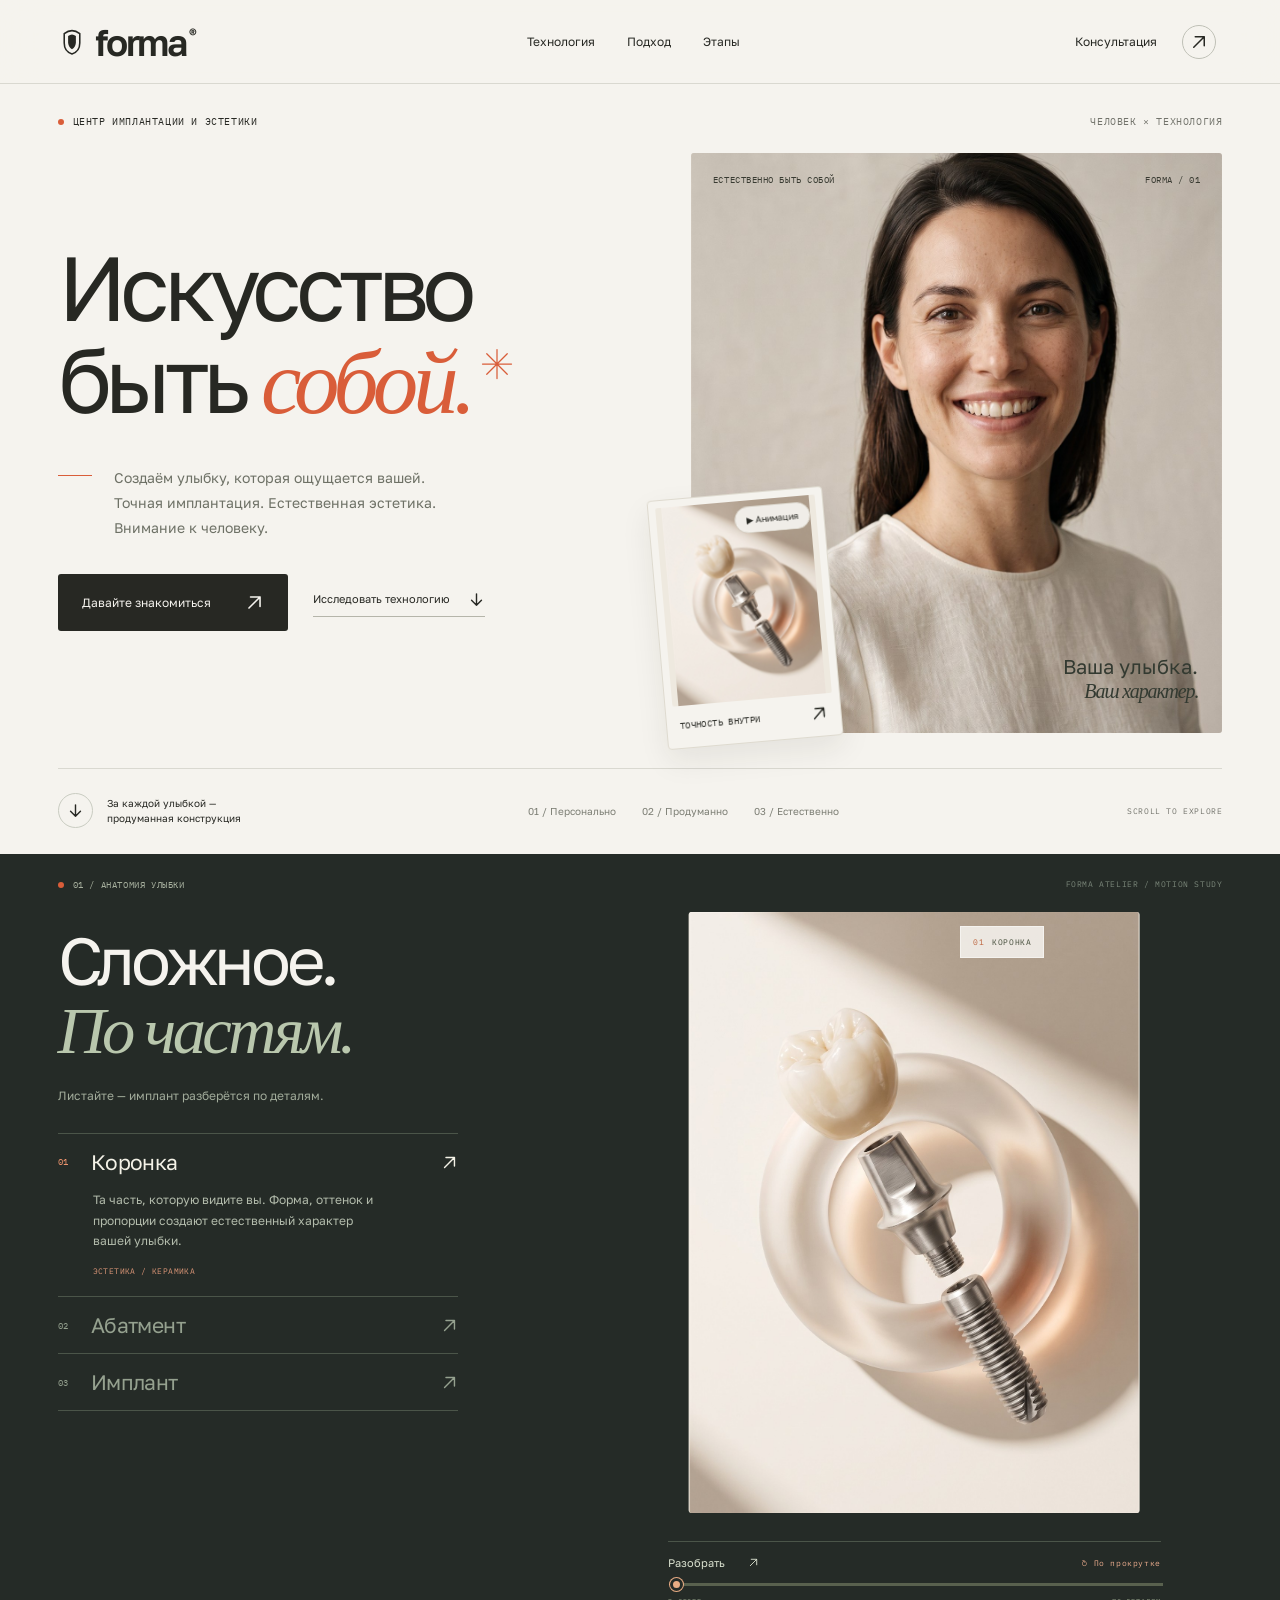
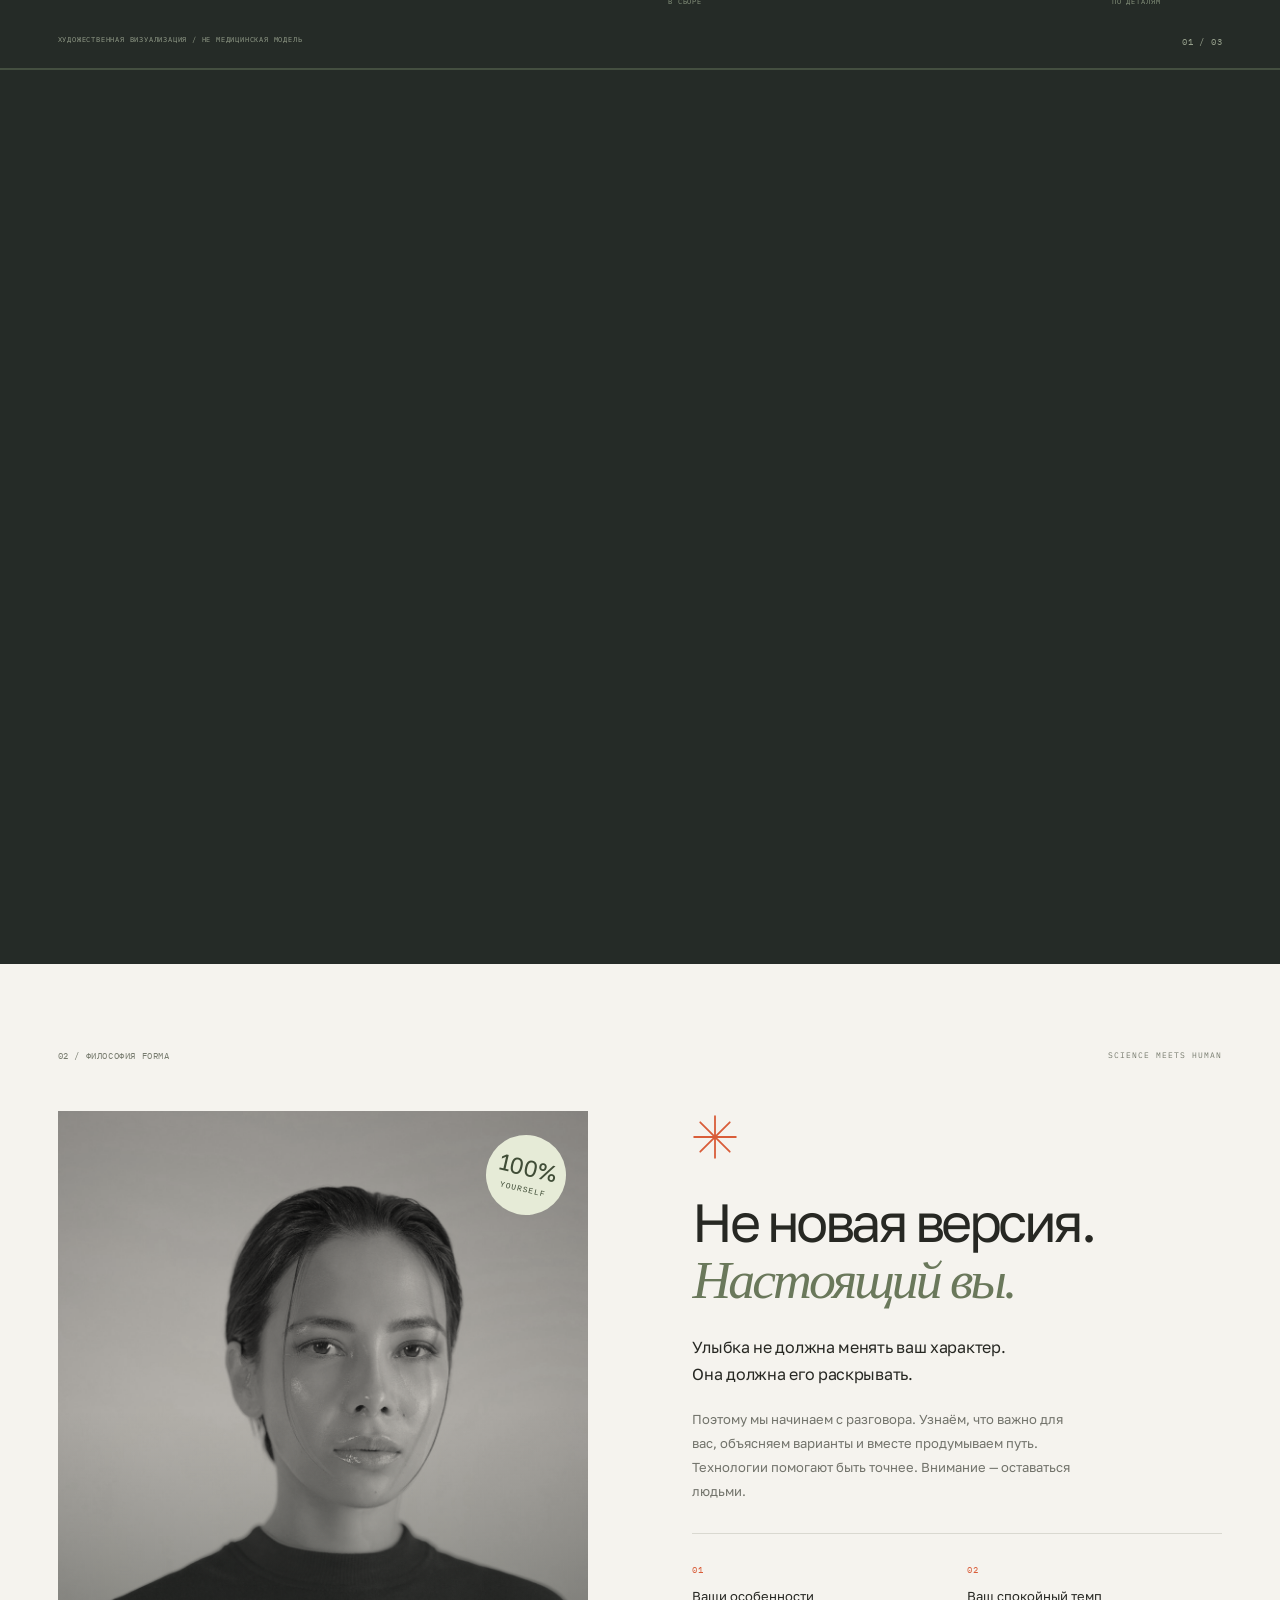
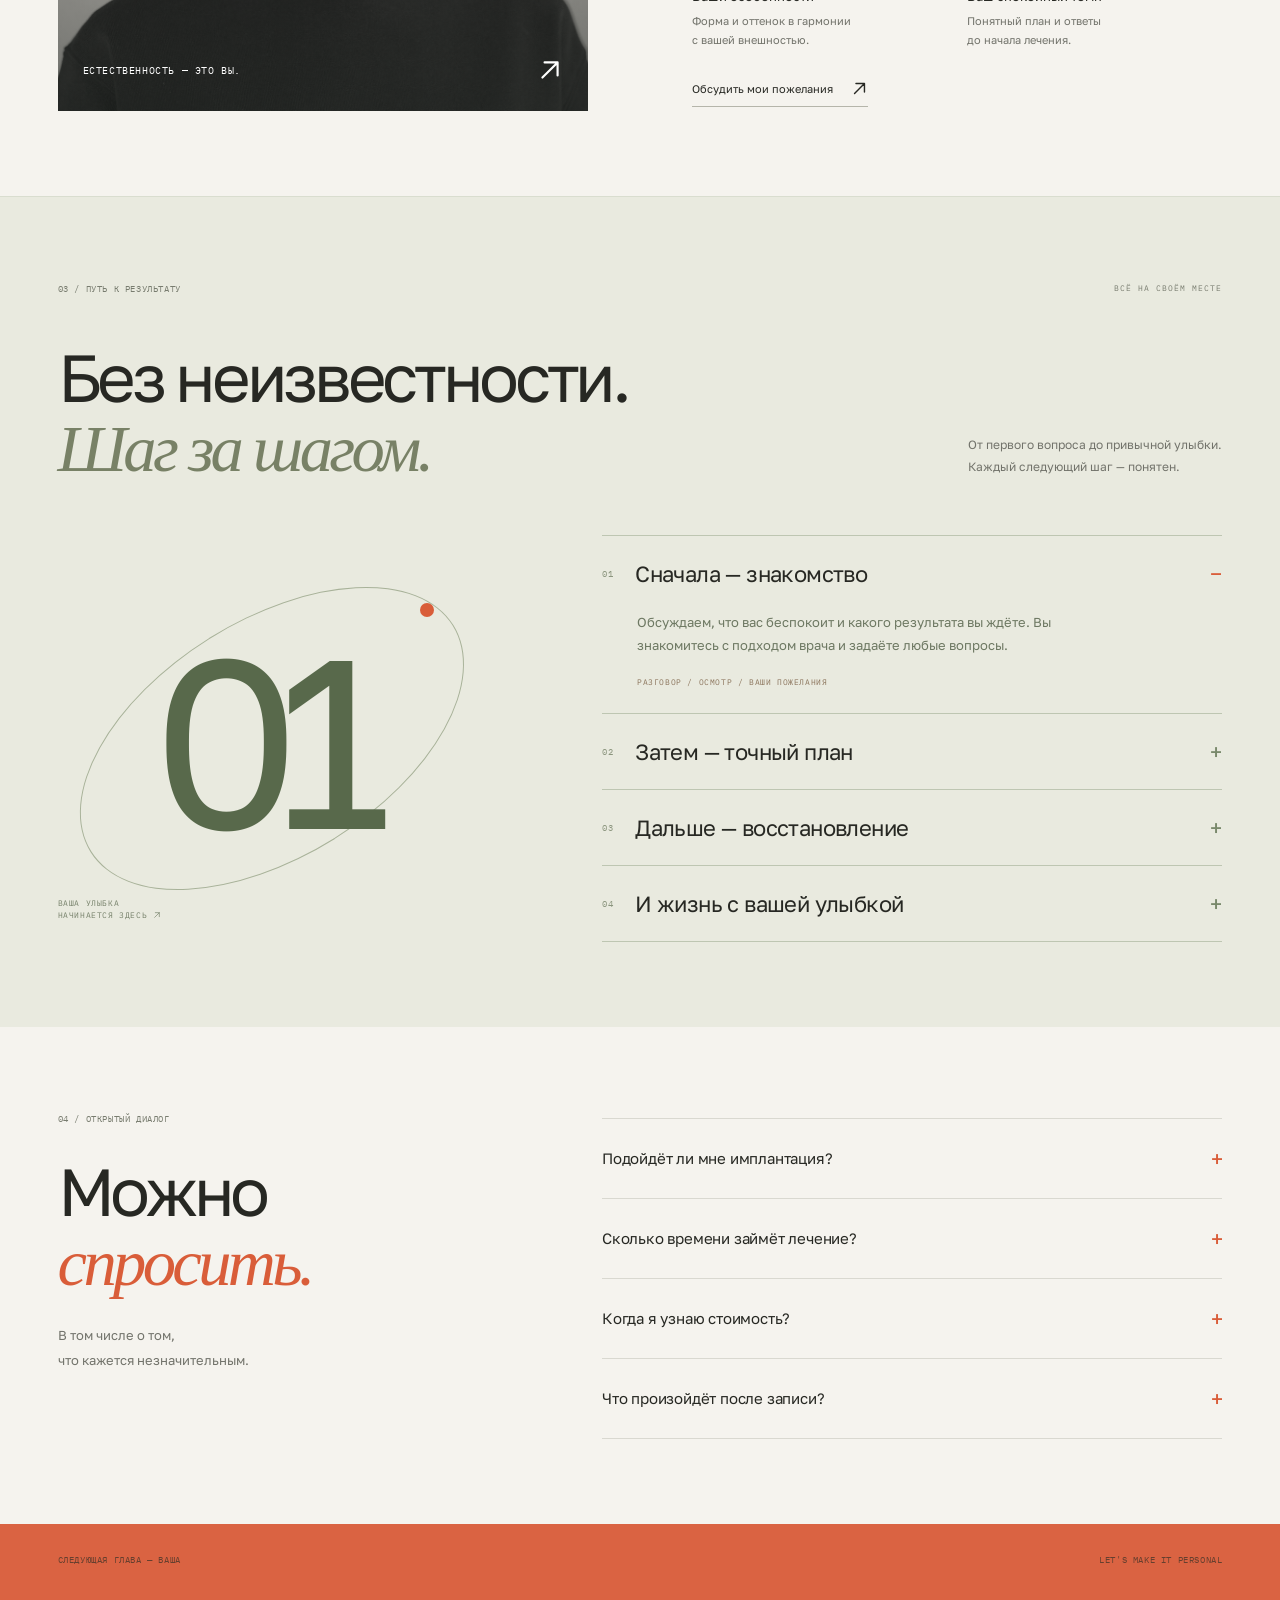
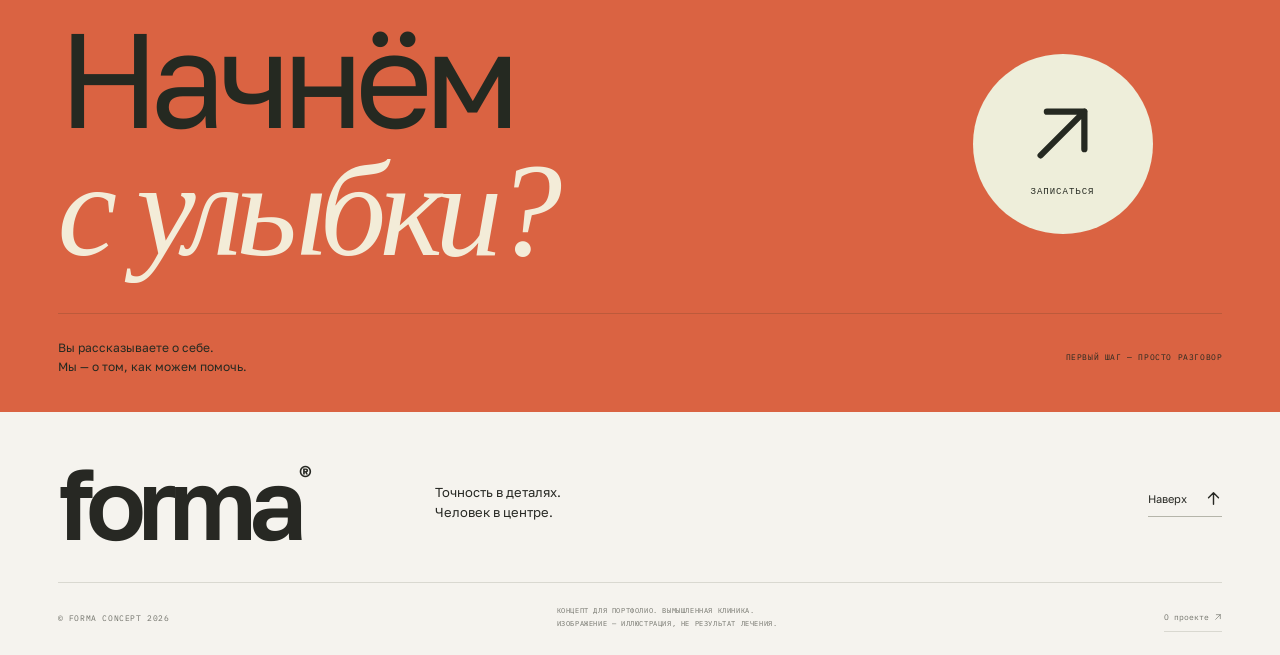
==== commit c8dae238: "Sync published portfolio with latest site" ====
--- a/demo/forma/index.html
+++ b/demo/forma/index.html
@@ -1,11 +1,11 @@
-<!doctype html><html lang="ru"><head><meta charset="utf-8"><meta name="viewport" content="width=device-width,initial-scale=1"><meta name="theme-color" content="#f5f3ee"><meta name="description" content="FORMA — концепция центра имплантации и эстетики улыбки. Интерактивное знакомство с технологией и персональным подходом к лечению."><title>FORMA® — искусство быть собой</title><link rel="icon" href="assets/favicon.svg" type="image/svg+xml"><link rel="stylesheet" href="style.css"></head><body>
-<a href="#main" class="skip-link">К содержимому</a><header class="header"><a class="logo" href="#home" aria-label="FORMA — главная"><svg viewBox="0 0 36 36" aria-hidden="true"><path d="M8 8Q18 0 28 8V20Q28 31 18 34Q8 31 8 20Z" fill="none" stroke="currentColor" stroke-width="2"/><path d="M13 11Q18 7 23 11V19Q23 25 18 28Q13 25 13 19Z" fill="currentColor"/></svg>forma<span>®</span></a><nav id="navigation" aria-label="Главная навигация"><a href="#technology">Технология</a><a href="#approach">Подход</a><a href="#journey">Этапы</a></nav><button class="nav-book" data-book>Консультация <span>↗</span></button><button id="menu-toggle" class="menu-toggle" aria-expanded="false" aria-controls="navigation" aria-label="Открыть меню"><span></span><span></span></button></header>
-<main id="main"><section class="hero" id="home" aria-labelledby="hero-title"><div class="hero-top mono"><span><i class="live-dot"></i> ЦЕНТР ИМПЛАНТАЦИИ И ЭСТЕТИКИ</span><span class="edition">ЧЕЛОВЕК × ТЕХНОЛОГИЯ</span></div><div class="hero-grid"><div class="hero-copy"><h1 id="hero-title">Искусство<br>быть <em>собой.</em><span class="title-period">✳</span></h1><div class="hero-description"><span class="tiny-rule"></span><p>Создаём улыбку, которая ощущается вашей.<br>Точная имплантация. Естественная эстетика.<br>Внимание к человеку.</p></div><div class="hero-actions"><button class="button button-dark" data-book>Давайте знакомиться <span>↗</span></button><a class="text-link" href="#technology">Исследовать технологию <span>↓</span></a></div></div><div class="hero-visual"><figure class="hero-human"><img src="assets/hero-smile.jpg" alt="Девушка с естественной открытой улыбкой" width="1200" height="1600" fetchpriority="high"><figcaption class="mono"><span>ЕСТЕСТВЕННО БЫТЬ СОБОЙ</span><span>FORMA / 01</span></figcaption></figure><div class="hero-implant-card"><div class="model-view" id="hero-model" role="img" aria-label="Анимация импланта с керамической коронкой"><img class="model-fallback" src="assets/implant-editorial.jpg" alt="" aria-hidden="true"></div><button id="motion-toggle" aria-pressed="false">▶ Анимация</button><a class="implant-card-caption" href="#technology"><span class="mono">ТОЧНОСТЬ ВНУТРИ</span><span>↗</span></a></div><span class="hero-human-note">Ваша улыбка.<br><em>Ваш характер.</em></span></div></div><div class="hero-bottom"><a href="#technology" class="scroll-link"><span class="circle-arrow">↓</span><span>За каждой улыбкой —<br>продуманная конструкция</span></a><div class="hero-values"><span>01 / Персонально</span><span>02 / Продуманно</span><span>03 / Естественно</span></div><span class="mono hero-index">SCROLL TO EXPLORE</span></div></section>
-<section class="lab" id="technology" aria-labelledby="lab-title"><div class="lab-sticky"><div class="lab-top mono"><span><i class="live-dot"></i> 01 / АНАТОМИЯ УЛЫБКИ</span><span>FORMA ATELIER / MOTION STUDY</span></div><div class="lab-grid"><div class="lab-copy"><h2 id="lab-title">Сложное.<br> <em>По частям.</em></h2><p class="lab-intro">Три элемента. Одна продуманная система.<br>Листайте или выберите деталь.</p><div class="part-list" aria-label="Детали импланта"><div class="part-item active"><button data-part="0" aria-expanded="true" aria-controls="detail-0"><span class="mono">01</span><span>Коронка</span><i>↗</i></button><div class="part-detail" id="detail-0"><p>Та часть, которую видите вы. Форма, оттенок и пропорции создают естественный характер вашей улыбки.</p><span class="mono material">ЭСТЕТИКА / КЕРАМИКА</span></div></div><div class="part-item"><button data-part="1" aria-expanded="false" aria-controls="detail-1"><span class="mono">02</span><span>Абатмент</span><i>↗</i></button><div class="part-detail" id="detail-1" hidden><p>Точная связь между имплантом и коронкой. Небольшая деталь, которая объединяет конструкцию в одно целое.</p><span class="mono material">СОЕДИНЕНИЕ / ИНДИВИДУАЛЬНАЯ ФОРМА</span></div></div><div class="part-item"><button data-part="2" aria-expanded="false" aria-controls="detail-2"><span class="mono">03</span><span>Имплант</span><i>↗</i></button><div class="part-detail" id="detail-2" hidden><p>Основание будущей улыбки. Опора, которую устанавливают в костную ткань. Планирование начинается с диагностики.</p><span class="mono material">ОСНОВА / ТИТАН</span></div></div></div></div><div class="lab-motion-track"><div class="lab-visual"><span class="lab-watermark" aria-hidden="true">f.</span><div class="lab-ring"></div><div class="model-view" id="lab-model" role="img" aria-label="Интерактивный разбор импланта на три детали"><img class="model-fallback" src="assets/implant-editorial.jpg" alt="" aria-hidden="true"></div><div class="model-callout mono" id="model-callout"><span class="callout-line"></span><span id="callout-number">01</span><span id="callout-name">КОРОНКА</span></div><div class="model-controls"><div class="control-heading"><button id="explode" aria-pressed="false">Разобрать <span>↗</span></button><button id="auto-mode" class="mono">↻ По прокрутке</button></div><label for="separation" class="sr-only">Степень разбора импланта</label><input id="separation" type="range" min="0" max="100" value="0"><div class="range-labels mono"><span>В СБОРЕ</span><span>ПО ДЕТАЛЯМ</span></div></div></div></div></div><div class="lab-bottom mono"><span>ХУДОЖЕСТВЕННАЯ ВИЗУАЛИЗАЦИЯ / НЕ МЕДИЦИНСКАЯ МОДЕЛЬ</span><span id="lab-progress">01 / 03</span></div><div class="lab-progress-track"><div></div></div></div></section>
-<section class="approach section" id="approach"><div class="section-label mono"><span>02 / ФИЛОСОФИЯ FORMA</span><span>SCIENCE MEETS HUMAN</span></div><div class="approach-grid"><figure class="portrait"><img src="assets/portrait.jpg" alt="Портрет девушки — иллюстрация индивидуальности" width="1100" height="1375" loading="lazy"><figcaption><span class="mono">ЕСТЕСТВЕННОСТЬ — ЭТО ВЫ.</span><span>↗</span></figcaption><span class="photo-sticker" aria-hidden="true">100%<br><small>YOURSELF</small></span></figure><div class="approach-copy"><span class="flower" aria-hidden="true">✳</span><h2 data-reveal>Не новая версия.<br><em>Настоящий вы.</em></h2><p class="lead">Улыбка не должна менять ваш характер.<br>Она должна его раскрывать.</p><p class="body-copy">Поэтому мы начинаем с разговора. Узнаём, что важно для вас, объясняем варианты и вместе продумываем путь. Технологии помогают быть точнее. Внимание — оставаться людьми.</p><div class="approach-notes"><div><span class="mono">01</span><h3>Ваши особенности</h3><p>Форма и оттенок в гармонии<br>с вашей внешностью.</p></div><div><span class="mono">02</span><h3>Ваш спокойный темп</h3><p>Понятный план и ответы<br>до начала лечения.</p></div></div><button class="text-link" data-book>Обсудить мои пожелания <span>↗</span></button></div></div></section>
-<section class="journey section" id="journey"><div class="section-label mono"><span>03 / ПУТЬ К РЕЗУЛЬТАТУ</span><span>ВСЁ НА СВОЁМ МЕСТЕ</span></div><div class="section-heading"><h2 data-reveal>Без неизвестности.<br><em>Шаг за шагом.</em></h2><p>От первого вопроса до привычной улыбки.<br>Каждый следующий шаг — понятен.</p></div><div class="journey-layout"><div class="journey-art" aria-hidden="true"><div class="path-orbit"></div><span class="journey-digit" id="journey-digit">01</span><span class="path-dot"></span><span class="mono path-caption">ВАША УЛЫБКА<br>НАЧИНАЕТСЯ ЗДЕСЬ ↗</span></div><div class="journey-list"><details name="journey" open><summary><span class="mono">01</span><h3>Сначала — знакомство</h3><i>−</i></summary><p>Обсуждаем, что вас беспокоит и какого результата вы ждёте. Вы знакомитесь с подходом врача и задаёте любые вопросы.</p><span class="journey-tag mono">РАЗГОВОР / ОСМОТР / ВАШИ ПОЖЕЛАНИЯ</span></details><details name="journey"><summary><span class="mono">02</span><h3>Затем — точный план</h3><i>+</i></summary><p>После диагностики врач объясняет варианты лечения. Вы заранее обсуждаете этапы, сроки и подробную стоимость.</p><span class="journey-tag mono">ДИАГНОСТИКА / ПЛАН / СМЕТА</span></details><details name="journey"><summary><span class="mono">03</span><h3>Дальше — восстановление</h3><i>+</i></summary><p>Лечение проходит по индивидуальному плану. На каждом этапе вы получаете рекомендации и знаете, что будет дальше.</p><span class="journey-tag mono">ЛЕЧЕНИЕ / КОНТРОЛЬ / ВОССТАНОВЛЕНИЕ</span></details><details name="journey"><summary><span class="mono">04</span><h3>И жизнь с вашей улыбкой</h3><i>+</i></summary><p>Обсуждаем домашний уход и контрольные визиты. Помогаем сделать заботу об улыбке понятной частью вашей жизни.</p><span class="journey-tag mono">УХОД / НАБЛЮДЕНИЕ / ПОДДЕРЖКА</span></details></div></div></section>
+<!doctype html><html lang="ru"><head><meta charset="utf-8"><meta name="viewport" content="width=device-width,initial-scale=1"><meta name="theme-color" content="#f5f3ee"><meta name="description" content="FORMA — концепция центра имплантации и эстетики улыбки. Интерактивное знакомство с технологией и персональным подходом к лечению."><title>FORMA® — искусство быть собой</title><link rel="icon" href="assets/favicon.svg" type="image/svg+xml"><link rel="stylesheet" href="style.css?v=20260918-icons"></head><body>
+<a href="#main" class="skip-link">К содержимому</a><header class="header"><a class="logo" href="#home" aria-label="FORMA — главная"><svg viewBox="0 0 36 36" aria-hidden="true"><path d="M8 8Q18 0 28 8V20Q28 31 18 34Q8 31 8 20Z" fill="none" stroke="currentColor" stroke-width="2"/><path d="M13 11Q18 7 23 11V19Q23 25 18 28Q13 25 13 19Z" fill="currentColor"/></svg>forma<span>®</span></a><nav id="navigation" aria-label="Главная навигация"><a href="#technology">Технология</a><a href="#approach">Подход</a><a href="#journey">Этапы</a></nav><button class="nav-book" data-book>Консультация <span><svg class="ui-icon" viewBox="0 0 24 24" aria-hidden="true" focusable="false"><path d="M5 19 19 5M7 5h12v12" fill="none" stroke="currentColor" stroke-width="2" stroke-linecap="round" stroke-linejoin="round"/></svg></span></button><button id="menu-toggle" class="menu-toggle" aria-expanded="false" aria-controls="navigation" aria-label="Открыть меню"><span></span><span></span></button></header>
+<main id="main"><section class="hero" id="home" aria-labelledby="hero-title"><div class="hero-top mono"><span><i class="live-dot"></i> ЦЕНТР ИМПЛАНТАЦИИ И ЭСТЕТИКИ</span><span class="edition">ЧЕЛОВЕК × ТЕХНОЛОГИЯ</span></div><div class="hero-grid"><div class="hero-copy"><h1 id="hero-title">Искусство<br>быть <em>собой.</em><span class="title-period"><svg class="ui-star" viewBox="0 0 64 64" aria-hidden="true" focusable="false"><path d="M32 3v58M3 32h58M11.5 11.5l41 41m0-41-41 41" fill="none" stroke="currentColor" stroke-width="2.5" stroke-linecap="round"/></svg></span></h1><div class="hero-description"><span class="tiny-rule"></span><p>Создаём улыбку, которая ощущается вашей.<br>Точная имплантация. Естественная эстетика.<br>Внимание к человеку.</p></div><div class="hero-actions"><button class="button button-dark" data-book>Давайте знакомиться <span><svg class="ui-icon" viewBox="0 0 24 24" aria-hidden="true" focusable="false"><path d="M5 19 19 5M7 5h12v12" fill="none" stroke="currentColor" stroke-width="2" stroke-linecap="round" stroke-linejoin="round"/></svg></span></button><a class="text-link" href="#technology">Исследовать технологию <span><svg class="ui-icon" viewBox="0 0 24 24" aria-hidden="true" focusable="false"><path d="M12 4v16m0 0 7-7m-7 7-7-7" fill="none" stroke="currentColor" stroke-width="2" stroke-linecap="round" stroke-linejoin="round"/></svg></span></a></div></div><div class="hero-visual"><figure class="hero-human"><img src="assets/hero-smile.jpg" alt="Девушка с естественной открытой улыбкой" width="1200" height="1600" fetchpriority="high"><figcaption class="mono"><span>ЕСТЕСТВЕННО БЫТЬ СОБОЙ</span><span>FORMA / 01</span></figcaption></figure><div class="hero-implant-card"><div class="model-view" id="hero-model" role="img" aria-label="Анимация импланта с керамической коронкой"><img class="model-fallback" src="assets/implant-editorial.jpg" alt="" aria-hidden="true"></div><button id="motion-toggle" aria-pressed="false"><svg class="ui-icon" viewBox="0 0 24 24" aria-hidden="true" focusable="false"><path d="m8 5 11 7-11 7Z" fill="currentColor"/></svg> Анимация</button><a class="implant-card-caption" href="#technology"><span class="mono">ТОЧНОСТЬ ВНУТРИ</span><span><svg class="ui-icon" viewBox="0 0 24 24" aria-hidden="true" focusable="false"><path d="M5 19 19 5M7 5h12v12" fill="none" stroke="currentColor" stroke-width="2" stroke-linecap="round" stroke-linejoin="round"/></svg></span></a></div><span class="hero-human-note">Ваша улыбка.<br><em>Ваш характер.</em></span></div></div><div class="hero-bottom"><a href="#technology" class="scroll-link"><span class="circle-arrow"><svg class="ui-icon" viewBox="0 0 24 24" aria-hidden="true" focusable="false"><path d="M12 4v16m0 0 7-7m-7 7-7-7" fill="none" stroke="currentColor" stroke-width="2" stroke-linecap="round" stroke-linejoin="round"/></svg></span><span>За каждой улыбкой —<br>продуманная конструкция</span></a><div class="hero-values"><span>01 / Персонально</span><span>02 / Продуманно</span><span>03 / Естественно</span></div><span class="mono hero-index">SCROLL TO EXPLORE</span></div></section>
+<section class="lab" id="technology" aria-labelledby="lab-title"><div class="lab-sticky"><div class="lab-top mono"><span><i class="live-dot"></i> 01 / АНАТОМИЯ УЛЫБКИ</span><span>FORMA ATELIER / MOTION STUDY</span></div><div class="lab-grid"><div class="lab-copy"><h2 id="lab-title">Сложное.<br> <em>По частям.</em></h2><p class="lab-intro">Три элемента. Одна продуманная система.<br>Листайте или выберите деталь.</p><div class="part-list" aria-label="Детали импланта"><div class="part-item active"><button data-part="0" aria-expanded="true" aria-controls="detail-0"><span class="mono">01</span><span>Коронка</span><i><svg class="ui-icon" viewBox="0 0 24 24" aria-hidden="true" focusable="false"><path d="M5 19 19 5M7 5h12v12" fill="none" stroke="currentColor" stroke-width="2" stroke-linecap="round" stroke-linejoin="round"/></svg></i></button><div class="part-detail" id="detail-0"><p>Та часть, которую видите вы. Форма, оттенок и пропорции создают естественный характер вашей улыбки.</p><span class="mono material">ЭСТЕТИКА / КЕРАМИКА</span></div></div><div class="part-item"><button data-part="1" aria-expanded="false" aria-controls="detail-1"><span class="mono">02</span><span>Абатмент</span><i><svg class="ui-icon" viewBox="0 0 24 24" aria-hidden="true" focusable="false"><path d="M5 19 19 5M7 5h12v12" fill="none" stroke="currentColor" stroke-width="2" stroke-linecap="round" stroke-linejoin="round"/></svg></i></button><div class="part-detail" id="detail-1" hidden><p>Точная связь между имплантом и коронкой. Небольшая деталь, которая объединяет конструкцию в одно целое.</p><span class="mono material">СОЕДИНЕНИЕ / ИНДИВИДУАЛЬНАЯ ФОРМА</span></div></div><div class="part-item"><button data-part="2" aria-expanded="false" aria-controls="detail-2"><span class="mono">03</span><span>Имплант</span><i><svg class="ui-icon" viewBox="0 0 24 24" aria-hidden="true" focusable="false"><path d="M5 19 19 5M7 5h12v12" fill="none" stroke="currentColor" stroke-width="2" stroke-linecap="round" stroke-linejoin="round"/></svg></i></button><div class="part-detail" id="detail-2" hidden><p>Основание будущей улыбки. Опора, которую устанавливают в костную ткань. Планирование начинается с диагностики.</p><span class="mono material">ОСНОВА / ТИТАН</span></div></div></div></div><div class="lab-motion-track"><div class="lab-visual"><span class="lab-watermark" aria-hidden="true">f.</span><div class="lab-ring"></div><div class="model-view" id="lab-model" role="img" aria-label="Интерактивный разбор импланта на три детали"><img class="model-fallback" src="assets/implant-editorial.jpg" alt="" aria-hidden="true"></div><div class="model-callout mono" id="model-callout"><span class="callout-line"></span><span id="callout-number">01</span><span id="callout-name">КОРОНКА</span></div><div class="model-controls"><div class="control-heading"><button id="explode" aria-pressed="false">Разобрать <span><svg class="ui-icon" viewBox="0 0 24 24" aria-hidden="true" focusable="false"><path d="M5 19 19 5M7 5h12v12" fill="none" stroke="currentColor" stroke-width="2" stroke-linecap="round" stroke-linejoin="round"/></svg></span></button><button id="auto-mode" class="mono">↻ По прокрутке</button></div><label for="separation" class="sr-only">Степень разбора импланта</label><input id="separation" type="range" min="0" max="100" value="0"><div class="range-labels mono"><span>В СБОРЕ</span><span>ПО ДЕТАЛЯМ</span></div></div></div></div></div><div class="lab-bottom mono"><span>ХУДОЖЕСТВЕННАЯ ВИЗУАЛИЗАЦИЯ / НЕ МЕДИЦИНСКАЯ МОДЕЛЬ</span><span id="lab-progress">01 / 03</span></div><div class="lab-progress-track"><div></div></div></div></section>
+<section class="approach section" id="approach"><div class="section-label mono"><span>02 / ФИЛОСОФИЯ FORMA</span><span>SCIENCE MEETS HUMAN</span></div><div class="approach-grid"><figure class="portrait"><img src="assets/portrait.jpg" alt="Портрет девушки — иллюстрация индивидуальности" width="1100" height="1375" loading="lazy"><figcaption><span class="mono">ЕСТЕСТВЕННОСТЬ — ЭТО ВЫ.</span><span><svg class="ui-icon" viewBox="0 0 24 24" aria-hidden="true" focusable="false"><path d="M5 19 19 5M7 5h12v12" fill="none" stroke="currentColor" stroke-width="2" stroke-linecap="round" stroke-linejoin="round"/></svg></span></figcaption><span class="photo-sticker" aria-hidden="true">100%<br><small>YOURSELF</small></span></figure><div class="approach-copy"><span class="flower" aria-hidden="true"><svg class="ui-star" viewBox="0 0 64 64" aria-hidden="true" focusable="false"><path d="M32 3v58M3 32h58M11.5 11.5l41 41m0-41-41 41" fill="none" stroke="currentColor" stroke-width="2.5" stroke-linecap="round"/></svg></span><h2 data-reveal>Не новая версия.<br><em>Настоящий вы.</em></h2><p class="lead">Улыбка не должна менять ваш характер.<br>Она должна его раскрывать.</p><p class="body-copy">Поэтому мы начинаем с разговора. Узнаём, что важно для вас, объясняем варианты и вместе продумываем путь. Технологии помогают быть точнее. Внимание — оставаться людьми.</p><div class="approach-notes"><div><span class="mono">01</span><h3>Ваши особенности</h3><p>Форма и оттенок в гармонии<br>с вашей внешностью.</p></div><div><span class="mono">02</span><h3>Ваш спокойный темп</h3><p>Понятный план и ответы<br>до начала лечения.</p></div></div><button class="text-link" data-book>Обсудить мои пожелания <span><svg class="ui-icon" viewBox="0 0 24 24" aria-hidden="true" focusable="false"><path d="M5 19 19 5M7 5h12v12" fill="none" stroke="currentColor" stroke-width="2" stroke-linecap="round" stroke-linejoin="round"/></svg></span></button></div></div></section>
+<section class="journey section" id="journey"><div class="section-label mono"><span>03 / ПУТЬ К РЕЗУЛЬТАТУ</span><span>ВСЁ НА СВОЁМ МЕСТЕ</span></div><div class="section-heading"><h2 data-reveal>Без неизвестности.<br><em>Шаг за шагом.</em></h2><p>От первого вопроса до привычной улыбки.<br>Каждый следующий шаг — понятен.</p></div><div class="journey-layout"><div class="journey-art" aria-hidden="true"><div class="path-orbit"></div><span class="journey-digit" id="journey-digit">01</span><span class="path-dot"></span><span class="mono path-caption">ВАША УЛЫБКА<br>НАЧИНАЕТСЯ ЗДЕСЬ <svg class="ui-icon" viewBox="0 0 24 24" aria-hidden="true" focusable="false"><path d="M5 19 19 5M7 5h12v12" fill="none" stroke="currentColor" stroke-width="2" stroke-linecap="round" stroke-linejoin="round"/></svg></span></div><div class="journey-list"><details name="journey" open><summary><span class="mono">01</span><h3>Сначала — знакомство</h3><i>−</i></summary><p>Обсуждаем, что вас беспокоит и какого результата вы ждёте. Вы знакомитесь с подходом врача и задаёте любые вопросы.</p><span class="journey-tag mono">РАЗГОВОР / ОСМОТР / ВАШИ ПОЖЕЛАНИЯ</span></details><details name="journey"><summary><span class="mono">02</span><h3>Затем — точный план</h3><i>+</i></summary><p>После диагностики врач объясняет варианты лечения. Вы заранее обсуждаете этапы, сроки и подробную стоимость.</p><span class="journey-tag mono">ДИАГНОСТИКА / ПЛАН / СМЕТА</span></details><details name="journey"><summary><span class="mono">03</span><h3>Дальше — восстановление</h3><i>+</i></summary><p>Лечение проходит по индивидуальному плану. На каждом этапе вы получаете рекомендации и знаете, что будет дальше.</p><span class="journey-tag mono">ЛЕЧЕНИЕ / КОНТРОЛЬ / ВОССТАНОВЛЕНИЕ</span></details><details name="journey"><summary><span class="mono">04</span><h3>И жизнь с вашей улыбкой</h3><i>+</i></summary><p>Обсуждаем домашний уход и контрольные визиты. Помогаем сделать заботу об улыбке понятной частью вашей жизни.</p><span class="journey-tag mono">УХОД / НАБЛЮДЕНИЕ / ПОДДЕРЖКА</span></details></div></div></section>
 <section class="faq section" id="questions"><div><p class="section-label mono">04 / ОТКРЫТЫЙ ДИАЛОГ</p><h2 data-reveal>Можно<br> <em>спросить.</em></h2><p class="body-copy">В том числе о том,<br>что кажется незначительным.</p></div><div class="faq-list"><details><summary>Подойдёт ли мне имплантация?<span>+</span></summary><p>Это можно определить после консультации и диагностики. Врач оценит вашу ситуацию и обсудит доступные варианты восстановления.</p></details><details><summary>Сколько времени займёт лечение?<span>+</span></summary><p>Единого срока нет: он зависит от состояния тканей и объёма лечения. Индивидуальные сроки обсуждают на этапе планирования.</p></details><details><summary>Когда я узнаю стоимость?<span>+</span></summary><p>После диагностики и выбора плана. До начала лечения вы обсуждаете состав работ и их стоимость.</p></details><details><summary>Что произойдёт после записи?<span>+</span></summary><p>В реальном проекте администратор свяжется с вами для согласования визита. Сейчас это сайт для портфолио: форма показывает сценарий и не отправляет данные.</p></details></div></section>
-<section class="contact" id="contact"><div class="contact-top mono"><span>СЛЕДУЮЩАЯ ГЛАВА — ВАША</span><span>LET'S MAKE IT PERSONAL</span></div><div class="contact-main"><h2 data-reveal>Начнём<br><em>с улыбки?</em></h2><button class="contact-orb" data-magnetic data-book aria-label="Записаться на консультацию"><span>↗</span><small>ЗАПИСАТЬСЯ</small></button></div><div class="contact-bottom"><p>Вы рассказываете о себе.<br>Мы — о том, как можем помочь.</p><span class="mono">ПЕРВЫЙ ШАГ — ПРОСТО РАЗГОВОР</span></div></section></main>
-<footer><div class="footer-top"><a href="#home" class="footer-logo">forma<span>®</span></a><p>Точность в деталях.<br>Человек в центре.</p><a href="#home" class="text-link">Наверх <span>↑</span></a></div><div class="footer-bottom mono"><span>© FORMA CONCEPT 2026</span><p>КОНЦЕПТ ДЛЯ ПОРТФОЛИО. ВЫМЫШЛЕННАЯ КЛИНИКА.<br>ИЗОБРАЖЕНИЕ — ИЛЛЮСТРАЦИЯ, НЕ РЕЗУЛЬТАТ ЛЕЧЕНИЯ.</p><button id="about-project">О проекте ↗</button></div></footer>
-<dialog id="booking" aria-labelledby="booking-title"><button class="close" aria-label="Закрыть">×</button><div class="booking-decoration" aria-hidden="true">f.</div><p class="mono dialog-kicker">НАЧАЛО ВАШЕЙ ИСТОРИИ</p><h2 id="booking-title">Давайте<br><em>знакомиться.</em></h2><p class="dialog-note">Демонстрационная запись. Данные не отправляются и не сохраняются.</p><form id="booking-form"><label>Ваше имя<input name="name" autocomplete="given-name" placeholder="Как к вам обращаться?" required maxlength="60"></label><label>Телефон<input name="phone" type="tel" autocomplete="tel" placeholder="+7 (999) 123-45-67" required maxlength="24"></label><p class="field-error" id="phone-error" hidden>Укажите телефон: от 10 до 15 цифр.</p><button class="button button-dark" type="submit">Попробовать запись <span>↗</span></button></form><div id="form-success" role="status" hidden><span class="success-check">✓</span><h3>Первый шаг сделан.</h3><p>Так выглядит подтверждение записи. Это демо — заявка не отправлена.</p><button class="button button-dark" id="done">Вернуться на сайт <span>↗</span></button></div></dialog>
-<dialog id="project-dialog" aria-labelledby="project-title"><button class="close" aria-label="Закрыть информацию о проекте">×</button><p class="mono dialog-kicker">DESIGN & DEVELOPMENT / 2026</p><h2 id="project-title">FORMA<br><em>Concept.</em></h2><p>Авторский концепт сайта центра имплантации. Типографика, предметная визуализация и интерактивная история о технологии.</p><p>Клиника вымышленная. Форма не подключена к CRM. Визуализация схематична и не предназначена для медицинского применения.</p><p class="project-credit">Портрет на первом экране, визуализация и анимация: Higgsfield.<br>Фотография в разделе «Подход»: Unsplash.<br>Анимационные референсы: 21st.dev.</p></dialog><script src="app.js"></script></body></html>
+<section class="contact" id="contact"><div class="contact-top mono"><span>СЛЕДУЮЩАЯ ГЛАВА — ВАША</span><span>LET'S MAKE IT PERSONAL</span></div><div class="contact-main"><h2 data-reveal>Начнём<br><em>с улыбки?</em></h2><button class="contact-orb" data-magnetic data-book aria-label="Записаться на консультацию"><span><svg class="ui-icon" viewBox="0 0 24 24" aria-hidden="true" focusable="false"><path d="M5 19 19 5M7 5h12v12" fill="none" stroke="currentColor" stroke-width="2" stroke-linecap="round" stroke-linejoin="round"/></svg></span><small>ЗАПИСАТЬСЯ</small></button></div><div class="contact-bottom"><p>Вы рассказываете о себе.<br>Мы — о том, как можем помочь.</p><span class="mono">ПЕРВЫЙ ШАГ — ПРОСТО РАЗГОВОР</span></div></section></main>
+<footer><div class="footer-top"><a href="#home" class="footer-logo">forma<span>®</span></a><p>Точность в деталях.<br>Человек в центре.</p><a href="#home" class="text-link">Наверх <span><svg class="ui-icon" viewBox="0 0 24 24" aria-hidden="true" focusable="false"><path d="M12 20V4m0 0 7 7m-7-7-7 7" fill="none" stroke="currentColor" stroke-width="2" stroke-linecap="round" stroke-linejoin="round"/></svg></span></a></div><div class="footer-bottom mono"><span>© FORMA CONCEPT 2026</span><p>КОНЦЕПТ ДЛЯ ПОРТФОЛИО. ВЫМЫШЛЕННАЯ КЛИНИКА.<br>ИЗОБРАЖЕНИЕ — ИЛЛЮСТРАЦИЯ, НЕ РЕЗУЛЬТАТ ЛЕЧЕНИЯ.</p><button id="about-project">О проекте <svg class="ui-icon" viewBox="0 0 24 24" aria-hidden="true" focusable="false"><path d="M5 19 19 5M7 5h12v12" fill="none" stroke="currentColor" stroke-width="2" stroke-linecap="round" stroke-linejoin="round"/></svg></button></div></footer>
+<dialog id="booking" aria-labelledby="booking-title"><button class="close" aria-label="Закрыть">×</button><div class="booking-decoration" aria-hidden="true">f.</div><p class="mono dialog-kicker">НАЧАЛО ВАШЕЙ ИСТОРИИ</p><h2 id="booking-title">Давайте<br><em>знакомиться.</em></h2><p class="dialog-note">Демонстрационная запись. Данные не отправляются и не сохраняются.</p><form id="booking-form"><label>Ваше имя<input name="name" autocomplete="given-name" placeholder="Как к вам обращаться?" required maxlength="60"></label><label>Телефон<input name="phone" type="tel" autocomplete="tel" placeholder="+7 (999) 123-45-67" required maxlength="24"></label><p class="field-error" id="phone-error" hidden>Укажите телефон: от 10 до 15 цифр.</p><button class="button button-dark" type="submit">Попробовать запись <span><svg class="ui-icon" viewBox="0 0 24 24" aria-hidden="true" focusable="false"><path d="M5 19 19 5M7 5h12v12" fill="none" stroke="currentColor" stroke-width="2" stroke-linecap="round" stroke-linejoin="round"/></svg></span></button></form><div id="form-success" role="status" hidden><span class="success-check">✓</span><h3>Первый шаг сделан.</h3><p>Так выглядит подтверждение записи. Это демо — заявка не отправлена.</p><button class="button button-dark" id="done">Вернуться на сайт <span><svg class="ui-icon" viewBox="0 0 24 24" aria-hidden="true" focusable="false"><path d="M5 19 19 5M7 5h12v12" fill="none" stroke="currentColor" stroke-width="2" stroke-linecap="round" stroke-linejoin="round"/></svg></span></button></div></dialog>
+<dialog id="project-dialog" aria-labelledby="project-title"><button class="close" aria-label="Закрыть информацию о проекте">×</button><p class="mono dialog-kicker">DESIGN & DEVELOPMENT / 2026</p><h2 id="project-title">FORMA<br><em>Concept.</em></h2><p>Авторский концепт сайта центра имплантации. Типографика, предметная визуализация и интерактивная история о технологии.</p><p>Клиника вымышленная. Форма не подключена к CRM. Визуализация схематична и не предназначена для медицинского применения.</p><p class="project-credit">Портрет на первом экране, визуализация и анимация: Higgsfield.<br>Фотография в разделе «Подход»: Unsplash.<br>Анимационные референсы: 21st.dev.</p></dialog><script src="app.js?v=20260918-icons"></script></body></html>
--- a/demo/forma/style.css
+++ b/demo/forma/style.css
@@ -41,6 +41,8 @@
 @media(max-width:370px){.hero-visual{height:435px}.hero-implant-card{width:123px;height:193px}.hero-human-note{font-size:16px;right:12px}.hero-human figcaption{font-size:7px;left:12px;right:12px}}
 @media(prefers-reduced-motion:reduce){.hero-implant-card{transition:none}.hero-implant-card:hover{transform:rotate(-5deg)}}
 /* Keep the mobile disassembly visible throughout its scroll timeline. */
+.ui-icon{display:inline-block;width:1em;height:1em;vertical-align:-.13em;flex:none}
+.ui-star{display:block;width:1em;height:1em}
 .lab-motion-track{display:contents}
 @media(max-width:760px) and (prefers-reduced-motion:no-preference){
   .lab-sticky{overflow:visible}
